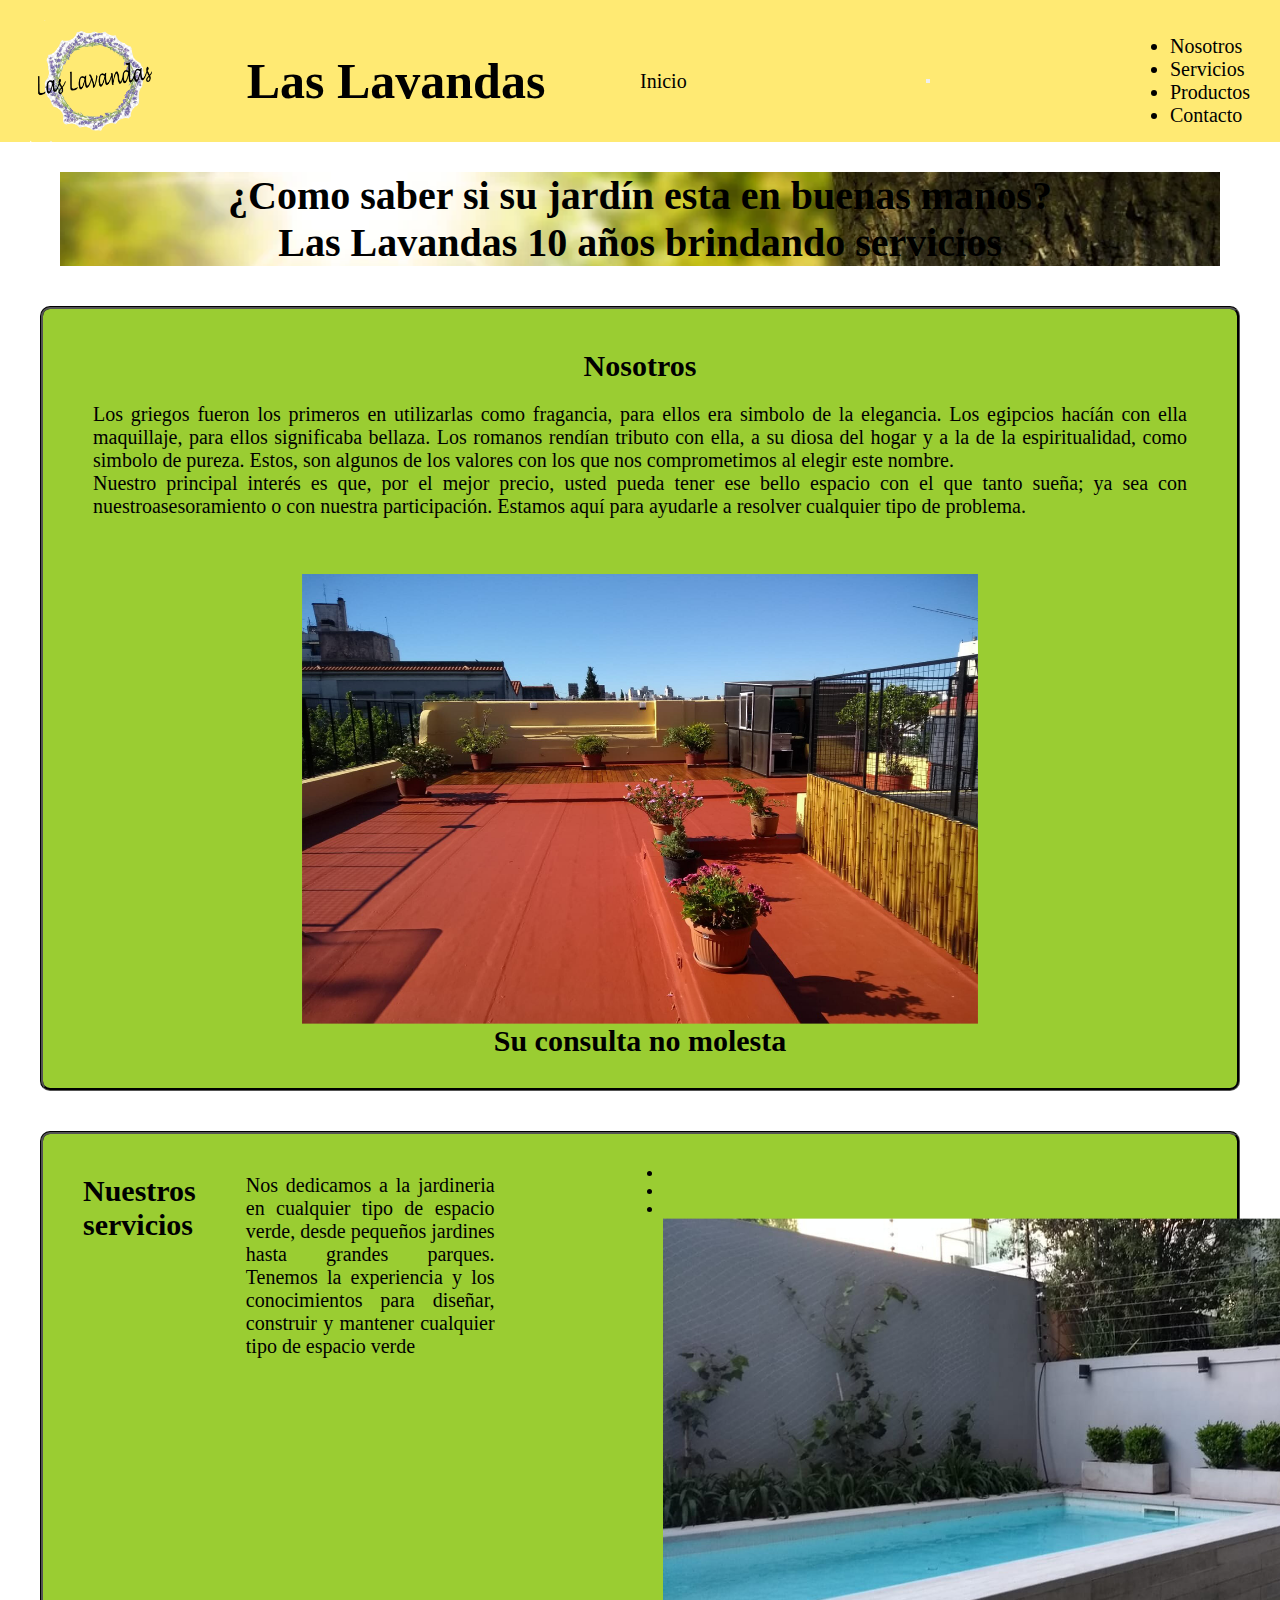
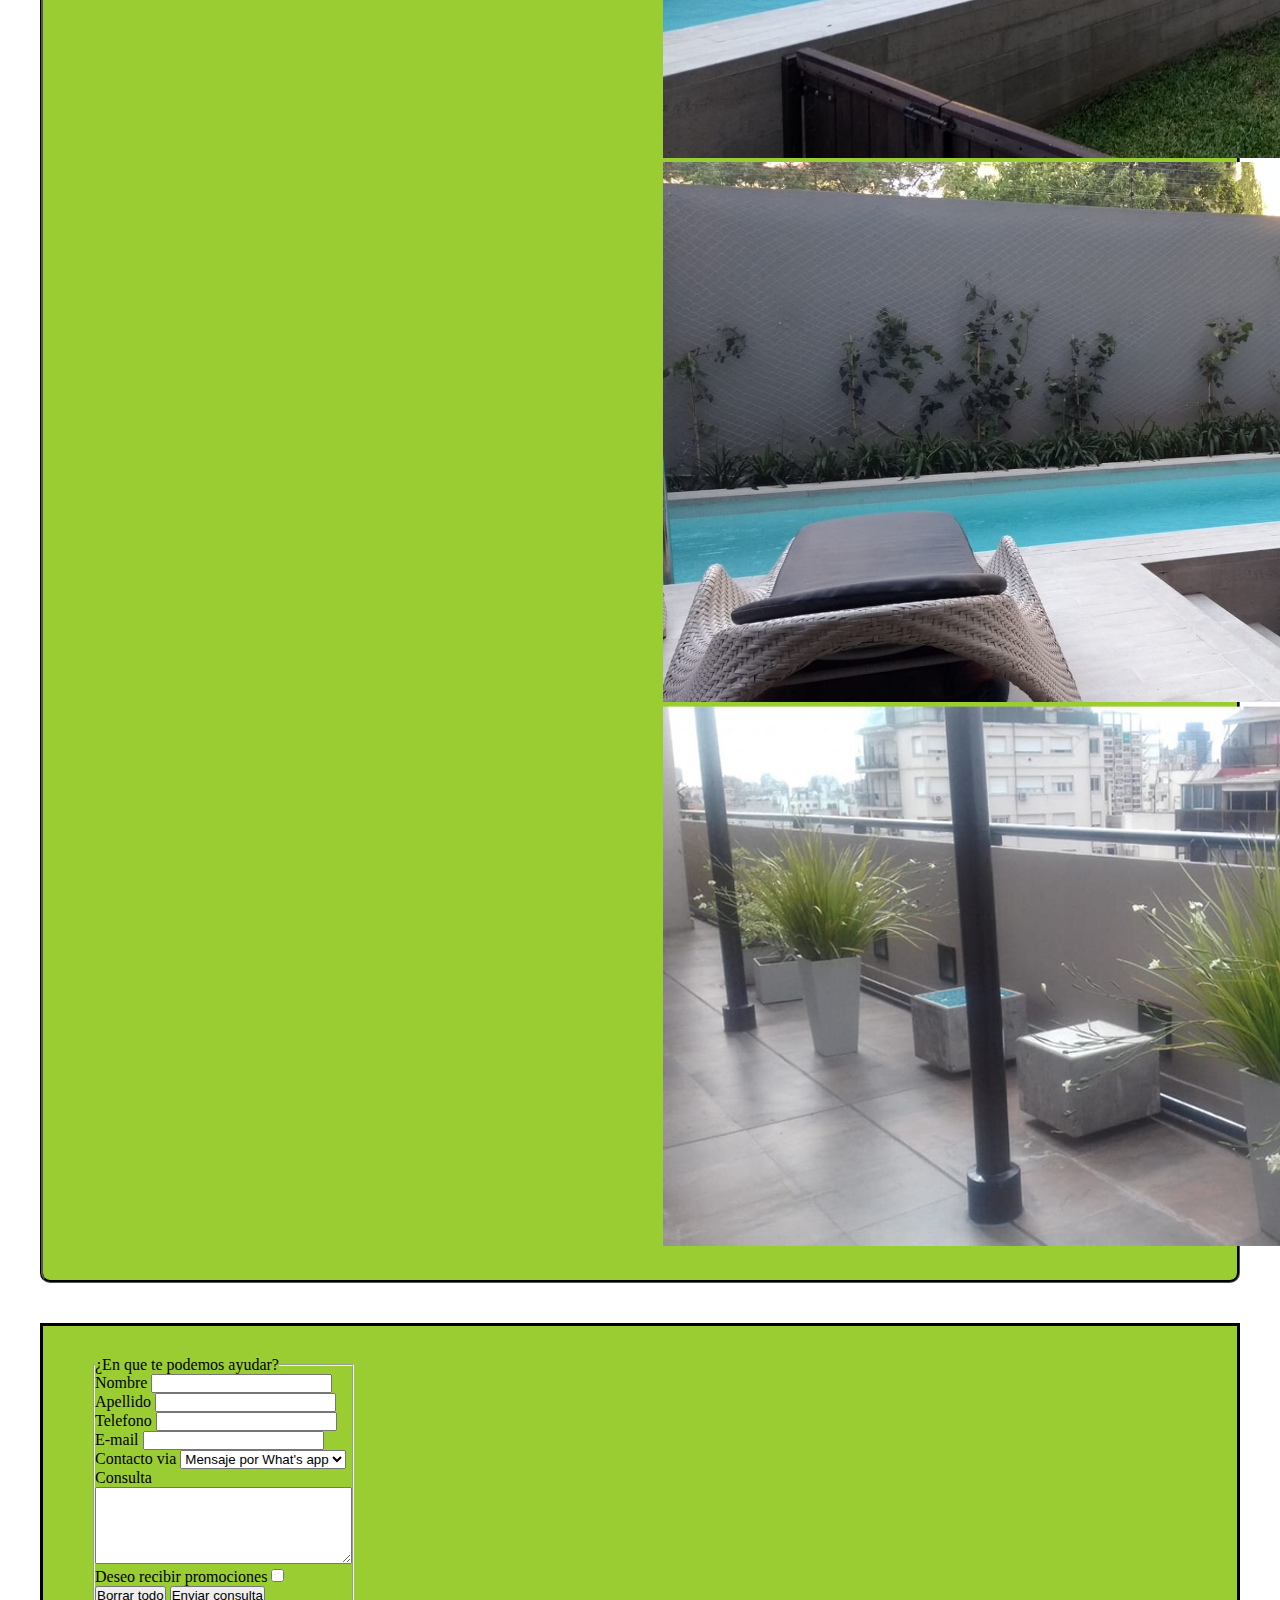
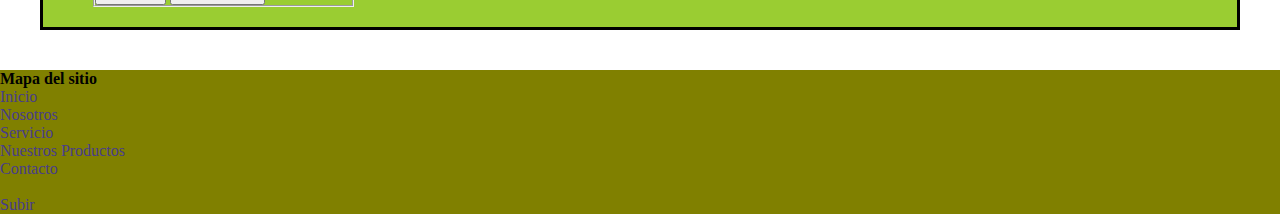
==== index.html @ f2eecc36 "inicio" ====
<!DOCTYPE html>
<html lang="es">

<head>
    <meta charset="UTF-8">
    <meta http-equiv="X-UA-Compatible" content="IE=edge">
    <meta name="viewport" content="width=device-width, initial-scale=1.0">
    <link rel="stylesheet" href="https://cdn.jsdelivr.net/npm/bootstrap@4.6.1/dist/css/bootstrap.min.css"
        integrity="sha384-zCbKRCUGaJDkqS1kPbPd7TveP5iyJE0EjAuZQTgFLD2ylzuqKfdKlfG/eSrtxUkn" crossorigin="anonymous" />
    <link rel="stylesheet" href="css/estilos.css">
    <title>Las Lavandas|🌸 </title>
</head>

<body>
    <header>

        <!--LOGO-->
        <img class="log" src="css/img/logo.png" alt="logo">
        <h1>Las Lavandas</h1>

        <!--MENU-->

        <nav class="navbar navbar-expand-md bg-dark navbar-dark">
            <!-- Brand -->
            <a class="navbar-brand" href="#header">Inicio</a>

            <!-- Toggler/collapsibe Button -->
            <button class="navbar-toggler" type="button" data-toggle="collapse" data-target="#collapsibleNavbar">
                <span class="navbar-toggler-icon"></span>
            </button>

            <!-- Navbar links -->
            <div class="collapse navbar-collapse" id="collapsibleNavbar">
                <ul class="navbar-nav">
                    <li class="nav-item">
                        <a class="nav-link" href="#nosotros">Nosotros</a>
                    </li>
                    <li class="nav-item">
                        <a class="nav-link" href="#servicios">Servicios</a>
                    </li>
                    <li class="nav-item">
                        <a class="nav-link" href="productos.html">Productos</a>
                    </li>
                    <li class="nav-item">
                        <a class="nav-link" href="#contacto">Contacto</a>
                    </li>
                </ul>
            </div>
        </nav>

    </header>

    <main>

        <!-- INICIO-->

        <div class="inic">
            <h2 class="tituloInic">¿Como saber si su jardín esta en buenas manos? <br>
                Las Lavandas 10 años brindando servicios</em>
            </h2>
        </div>

        <!--NOSOTROS-->

        <div class="contenedor" id="nosotros">
            <h2 class="titulo"> Nosotros </h2>

            <p class="letra">Los griegos fueron los primeros en utilizarlas como fragancia, para ellos era simbolo de la elegancia.
                Los egipcios hacíán con ella maquillaje, para ellos significaba bellaza. Los romanos rendían tributo con
                ella, a su diosa del hogar y a la de la espiritualidad, como simbolo de pureza. Estos, son algunos de
                los valores con los que nos comprometimos al elegir este nombre. <br>
                Nuestro principal interés es que, por el mejor precio, usted pueda tener ese bello espacio con el que
                tanto sueña; ya sea con nuestroasesoramiento o con nuestra participación. Estamos aquí para ayudarle a
                resolver cualquier tipo de problema. <br> <br> <br>
            </p>

            <img class="serv" src="css/img/carrousel/serv2.png" alt="">

            <h3>Su consulta no molesta</h3>
        </div>

        <!--SERVICIOS-->

        <div class="seContenedor" id="servicios">
            <h2 class="titulo">Nuestros servicios</h2>

            <p>
                Nos dedicamos a la jardineria en cualquier tipo de espacio verde,
                desde pequeños jardines hasta grandes parques. Tenemos la experiencia
                y los conocimientos para diseñar, construir y mantener cualquier tipo
                de espacio verde
            </p>




            <div class="carro">
                <div id="demo" class=" carro carousel slide" data-ride="carousel">

                    <!-- Indicators -->
                    <ul class="carousel-indicators">
                        <li data-target="#demo" data-slide-to="0" class="active"></li>
                        <li data-target="#demo" data-slide-to="1"></li>
                        <li data-target="#demo" data-slide-to="2"></li>
                    </ul>

                    <!-- The slideshow -->
                    <div class="carousel-inner">
                        <div class="carousel-item active">
                            <img src="css/img/carrousel/serv4.png" alt="pileta">
                        </div>
                        <div class="carousel-item">
                            <img src="css/img/carrousel/serv5.png" alt="hiedra">
                        </div>
                        <div class="carousel-item">
                            <img src="css/img/carrousel/serv6.png" alt="terraza">
                        </div>
                    </div>

                    <!-- Left and right controls -->
                    <a class="carousel-control-prev" href="#demo" data-slide="prev">
                        <span class="carousel-control-prev-icon"></span>
                    </a>
                    <a class="carousel-control-next" href="#demo" data-slide="next">
                        <span class="carousel-control-next-icon"></span>
                    </a>

                </div>
            </div>



        </div>

        <!--CONTACTO    -->

        <form class="contac" id="contacto" action="">
            <fieldset id="formulario">
                <legend>¿En que te podemos ayudar?</legend>
                <div>
                    <label for="nombre">Nombre</label>
                    <input type="text" name="nombre" id="nombre" required>
                </div>
                <div>
                    <label for="apellido">Apellido</label>
                    <input type="text" name="apellido" id="apellido" required>
                </div>
                <div>
                    <label for="tel">Telefono</label>
                    <input type="number" name="tel" id="tel" required>
                </div>
                <div>
                    <label for="email">E-mail</label>
                    <input type="email" name="email" id="email" required>
                </div>
                <div>
                    <label for="contactar">Contacto via</label>
                    <select name="contactar" id="contactar" required>
                        <option value="w">Mensaje por What's app</option>
                        <option value="e">E-mail</option>
                        <option value="l">Llamada</option>
                        <option value="m">Mensaje de Texto</option>
                        <option value="o">Otro</option>
                    </select>
                </div>
                <div>
                    <label for="consulta">Consulta</label> <br>
                    <textarea name="consulta" id="consulta" cols="30" rows="5" required></textarea>
                </div>
                <div>
                    <label for="promo">Deseo recibir promociones </label>
                    <input type="checkbox" name="promo" id="promo">
                </div>
                <div>
                    <button type="reset">Borrar todo</button>
                    <button type="submit">Enviar consulta</button>
                </div>
            </fieldset>
        </form>

    </main>

    <!--FOOTER-->

    <footer class="footer--style">
        <b>Mapa del sitio </b>
        <ol>
            <li><a>Inicio</a></li>
            <li><a>Nosotros</a></li>
            <li><a>Servicio</a></li>
            <ul>
                <li><a>Nuestros Productos</a></li>
            </ul>
            <li><a>Contacto</a></li>
        </ol><br>
        <a href="#header">Subir</a>
    </footer>

    <!--BOOTSTRAP-->

    <script src="https://cdn.jsdelivr.net/npm/jquery@3.5.1/dist/jquery.slim.min.js"
        integrity="sha384-DfXdz2htPH0lsSSs5nCTpuj/zy4C+OGpamoFVy38MVBnE+IbbVYUew+OrCXaRkfj"
        crossorigin="anonymous"></script>
    <script src="https://cdn.jsdelivr.net/npm/popper.js@1.16.1/dist/umd/popper.min.js"
        integrity="sha384-9/reFTGAW83EW2RDu2S0VKaIzap3H66lZH81PoYlFhbGU+6BZp6G7niu735Sk7lN"
        crossorigin="anonymous"></script>
    <script src="https://cdn.jsdelivr.net/npm/bootstrap@4.6.1/dist/js/bootstrap.min.js"
        integrity="sha384-VHvPCCyXqtD5DqJeNxl2dtTyhF78xXNXdkwX1CZeRusQfRKp+tA7hAShOK/B/fQ2"
        crossorigin="anonymous"></script>

</body>

</html>
---- css/estilos.css ----
* {
  margin: 0;
  padding: 0;
  -webkit-box-sizing: border-box;
          box-sizing: border-box;
}

header {
  padding-right: 30px;
  padding-left: 30px;
  padding-top: 20px;
  display: -webkit-box;
  display: -ms-flexbox;
  display: flex;
  -webkit-box-orient: horizontal;
  -webkit-box-direction: normal;
      -ms-flex-direction: row;
          flex-direction: row;
  -webkit-box-pack: justify;
      -ms-flex-pack: justify;
          justify-content: space-between;
  -webkit-box-align: center;
      -ms-flex-align: center;
          align-items: center;
  background-color: #ffea73;
}

.log {
  width: 10%;
}

h1 {
  font-size: 50px;
}

nav {
  width: 50%;
}

.navbar-dark {
  list-style: none;
  display: -webkit-box;
  display: -ms-flexbox;
  display: flex;
  -webkit-box-orient: horizontal;
  -webkit-box-direction: normal;
      -ms-flex-direction: row;
          flex-direction: row;
  -ms-flex-wrap: nowrap;
      flex-wrap: nowrap;
  -webkit-box-align: center;
      -ms-flex-align: center;
          align-items: center;
  -webkit-box-pack: justify;
      -ms-flex-pack: justify;
          justify-content: space-between;
  font-size: 20px;
}

.bg-dark {
  background-color: #ffea73 !important;
}

.navbar-dark .navbar-brand {
  color: black;
}

.navbar-dark .navbar-nav .nav-link {
  color: black;
}

a {
  text-decoration: none;
  color: darkslateblue;
}

/*INICIO*/
.inic {
  margin: 30px 60px 30px 60px;
  background-image: url(img/fondo.png);
  background-size: cover;
  display: -webkit-box;
  display: -ms-flexbox;
  display: flex;
  -webkit-box-pack: center;
      -ms-flex-pack: center;
          justify-content: center;
  -ms-flex-line-pack: center;
      align-content: center;
}

.tituloInic {
  font-size: 40px;
  text-align: center;
}

/*NOSOTROS Y SERVICIOS CONTENEDORES Y TIPOGRAFIA*/
.contenedor, .seContenedor {
  margin: 40px 40px 40px 40px;
  padding: 30px 20px;
  border: black groove;
  border-radius: 10px;
  background-color: yellowgreen;
  display: -webkit-box;
  display: -ms-flexbox;
  display: flex;
  -ms-flex-wrap: wrap;
      flex-wrap: wrap;
  -webkit-box-orient: horizontal;
  -webkit-box-direction: normal;
      -ms-flex-direction: row;
          flex-direction: row;
  -webkit-box-pack: center;
      -ms-flex-pack: center;
          justify-content: center;
  -ms-flex-line-pack: center;
      align-content: center;
}

.seContenedor {
  -ms-flex-wrap: nowrap;
      flex-wrap: nowrap;
}

.titulo {
  font-size: 30px;
  padding: 10px 20px 10px 20px;
}

p {
  font-size: 20px;
  text-align: justify;
  padding: 10px 30px 10px 30px;
}

h3 {
  text-align: center;
  font-size: 30px;
}

.serv {
  width: 100vh;
  height: 50vh;
}

@media only screen and (max-width: 767px) {
  /*INICIO*/
  .inic {
    margin: 30px 60px 30px 60px;
    background-image: url(img/fondo.png);
    background-size: cover;
    display: -webkit-box;
    display: -ms-flexbox;
    display: flex;
    -webkit-box-pack: center;
        -ms-flex-pack: center;
            justify-content: center;
    -ms-flex-line-pack: center;
        align-content: center;
  }
  .tituloInic {
    font-size: 30px;
    text-align: center;
  }
  /*NOSOTROS Y SERVICIOS*/
  .contenedor, .seContenedor {
    margin: 40px 40px 40px 40px;
    padding: 30px 20px;
    border: black groove;
    border-radius: 10px;
    background-color: yellowgreen;
    display: -webkit-box;
    display: -ms-flexbox;
    display: flex;
    -ms-flex-wrap: wrap;
        flex-wrap: wrap;
    -webkit-box-orient: horizontal;
    -webkit-box-direction: normal;
        -ms-flex-direction: row;
            flex-direction: row;
    -webkit-box-pack: center;
        -ms-flex-pack: center;
            justify-content: center;
    -ms-flex-line-pack: center;
        align-content: center;
  }
  .seContenedor {
    -ms-flex-wrap: wrap;
        flex-wrap: wrap;
  }
  p {
    font-size: 20px;
    text-align: justify;
    padding: 10px 30px 10px 30px;
  }
  h3 {
    text-align: center;
    font-size: 20px;
  }
}

.carro {
  width: 60%;
  margin: auto;
}

.carousel img {
  -o-object-fit: contain;
     object-fit: contain;
  -o-object-position: center;
     object-position: center;
  height: 60vh;
}

.prod {
  display: -webkit-box;
  display: -ms-flexbox;
  display: flex;
  -webkit-box-orient: horizontal;
  -webkit-box-direction: normal;
      -ms-flex-direction: row;
          flex-direction: row;
  -ms-flex-wrap: wrap;
      flex-wrap: wrap;
  -ms-flex-pack: distribute;
      justify-content: space-around;
  -webkit-box-align: baseline;
      -ms-flex-align: baseline;
          align-items: baseline;
  /*display: grid;*/
}

.potImgg {
  border: 2px solid cornsilk;
  width: 40vh;
  height: auto;
  padding: 10px 50px 10px 50px;
}

.lavImgg {
  border: 2px solid cornsilk;
  width: 40vh;
  height: auto;
  padding: 10px 50px 10px 50px;
}

.bambImgg {
  border: 2px solid cornsilk;
  width: 40vh;
  height: auto;
  padding: 10px 50px 10px 50px;
}

.contac {
  margin: 40px 40px 40px 40px;
  padding: 30px 20px 20px 50px;
  border: black solid;
  background-color: yellowgreen;
  display: -webkit-box;
  display: -ms-flexbox;
  display: flex;
  -ms-flex-wrap: nowrap;
      flex-wrap: nowrap;
}

.footer--style {
  background-color: olive;
}
/*# sourceMappingURL=estilos.css.map */
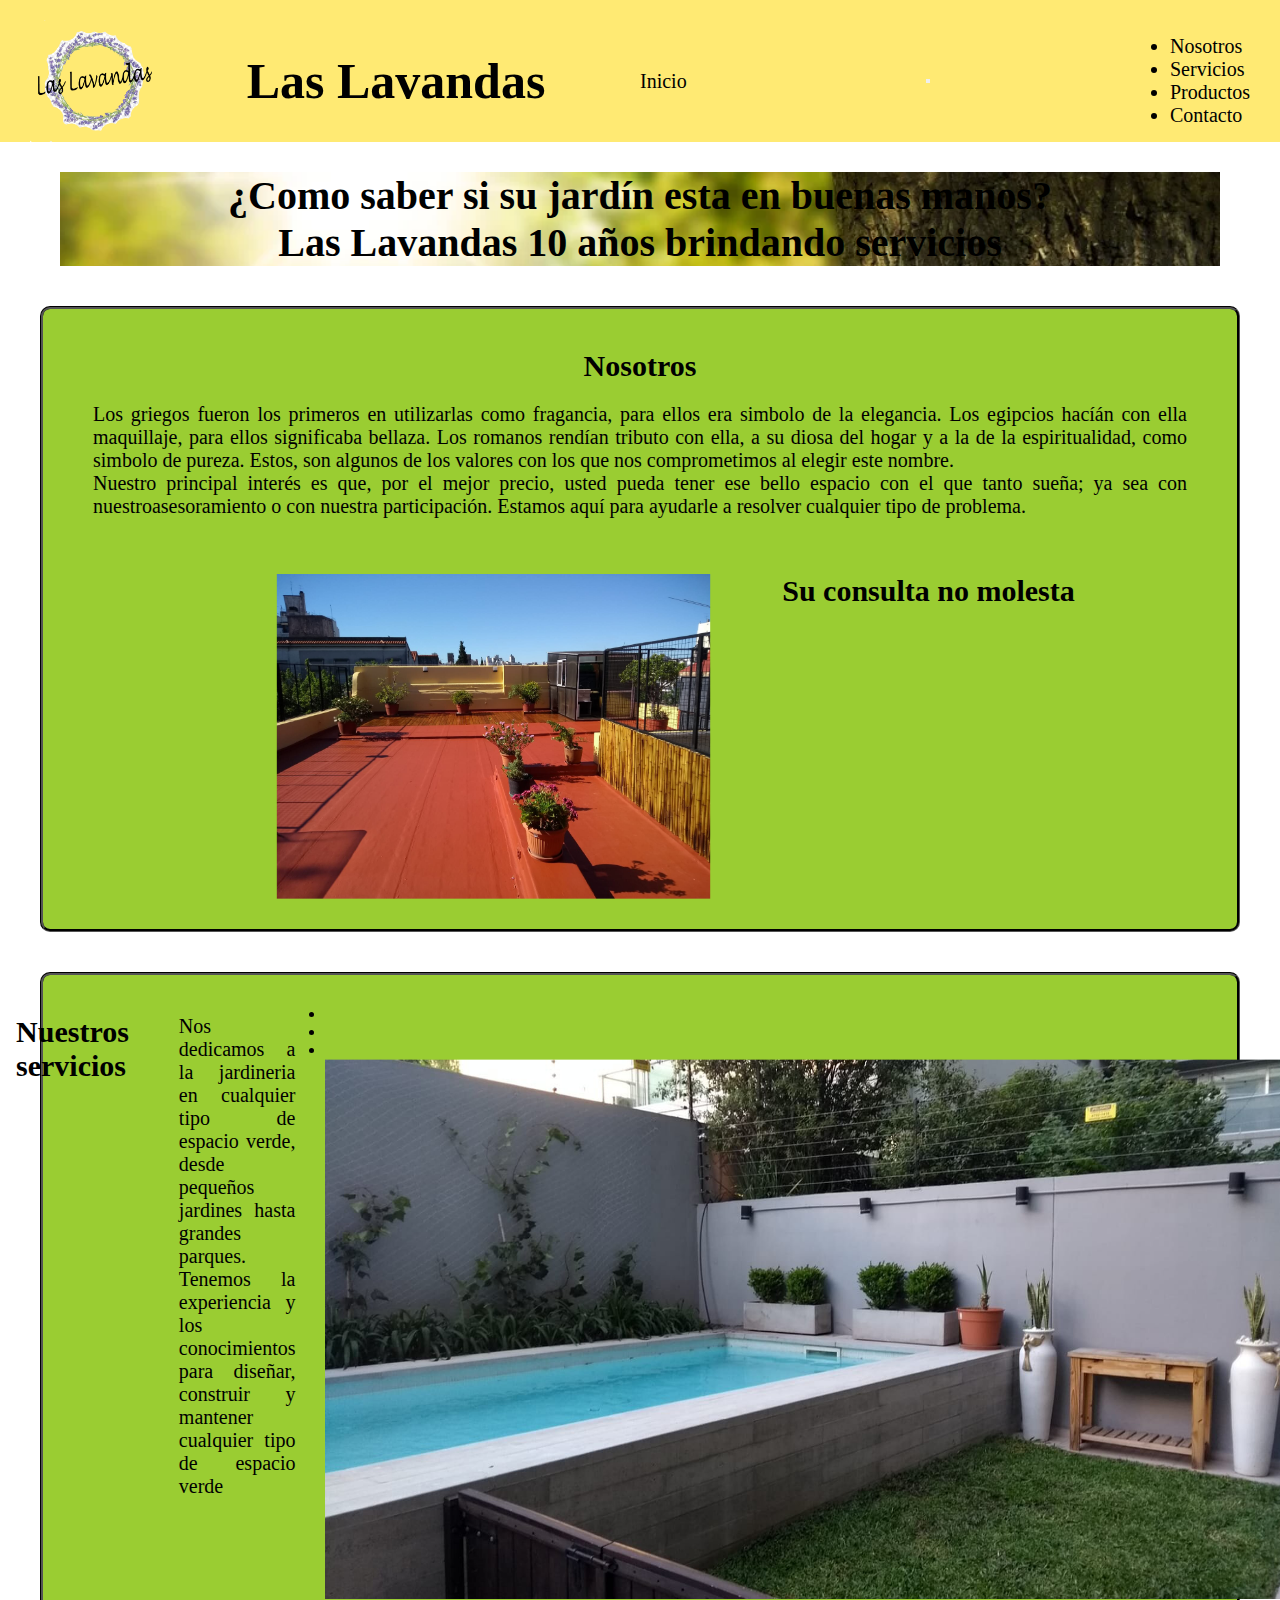
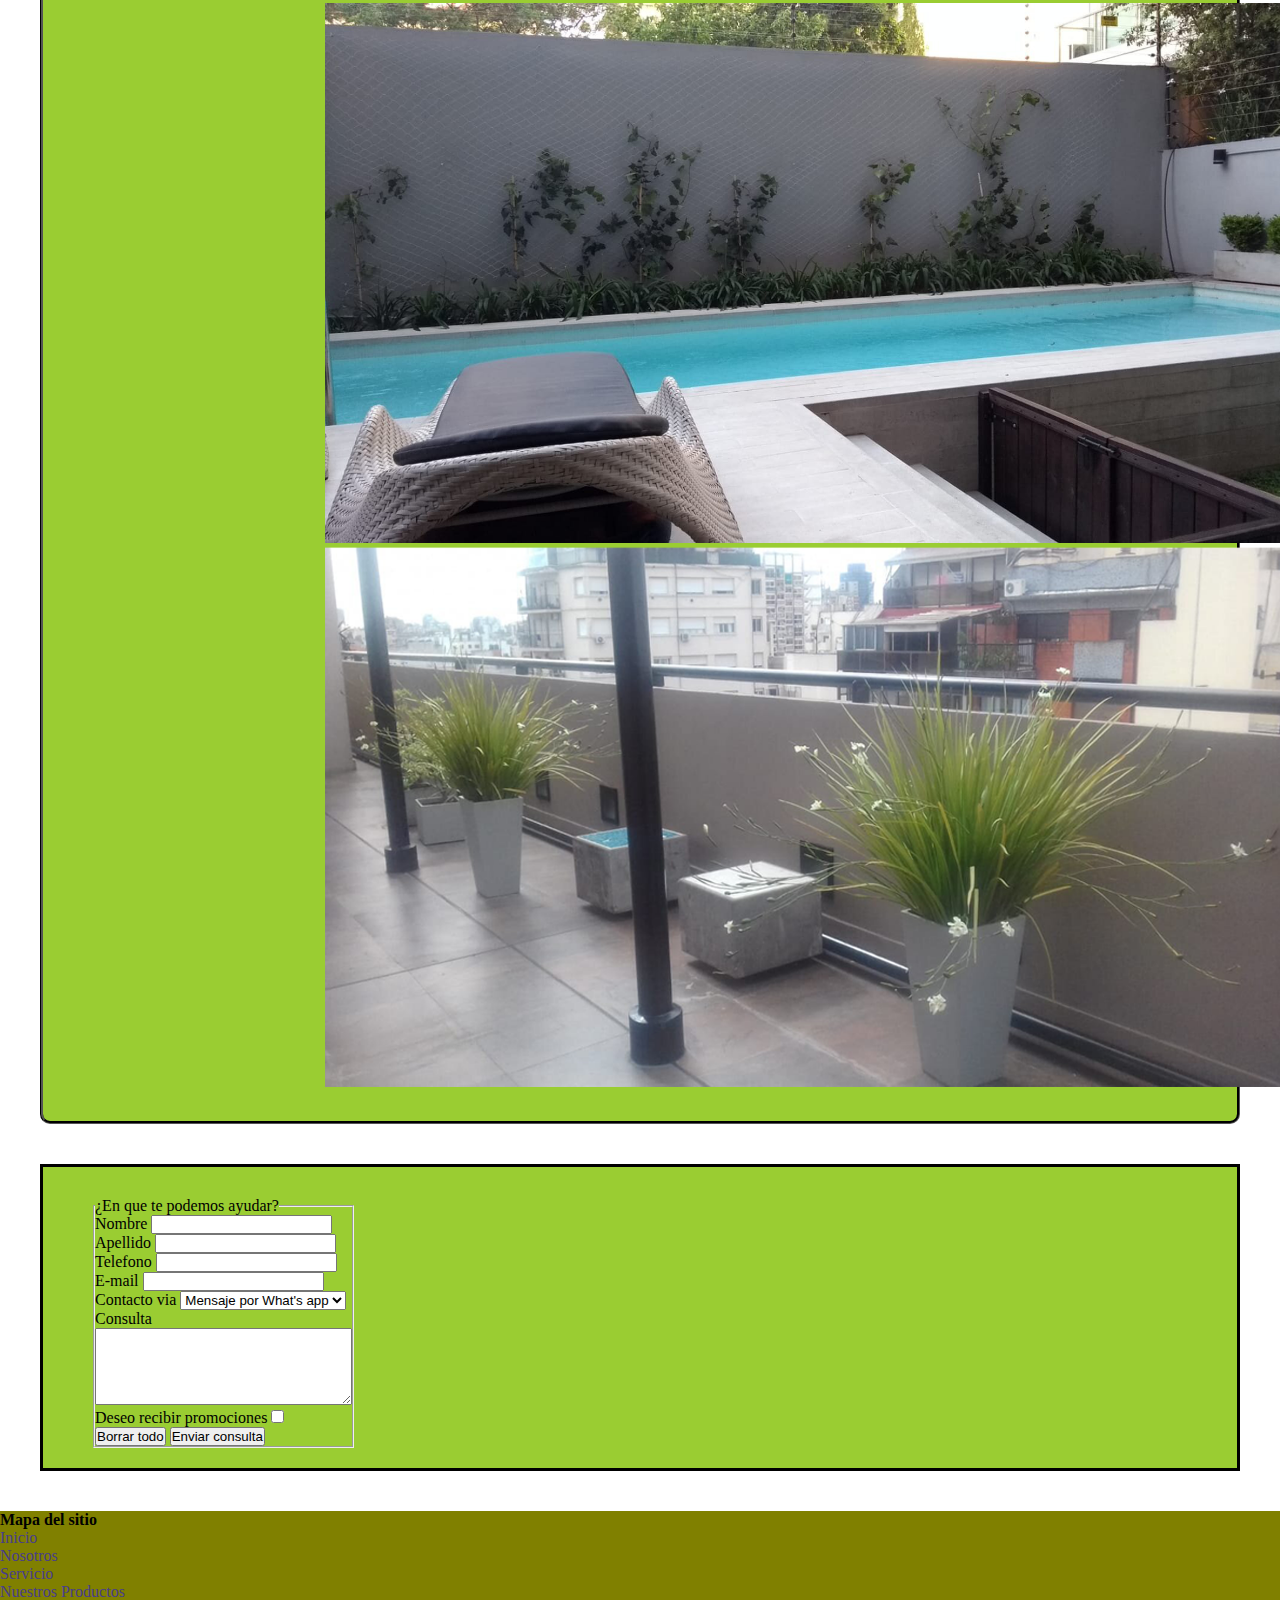
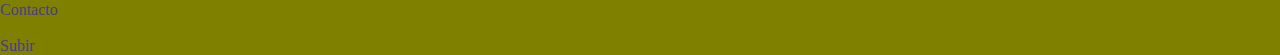
==== commit 20149287: "carousel flechas" ====
--- a/index.html
+++ b/index.html
@@ -119,12 +119,9 @@
 
                     <!-- Left and right controls -->
                     <a class="carousel-control-prev" href="#demo" data-slide="prev">
-                        <span class="carousel-control-prev-icon"></span>
                     </a>
                     <a class="carousel-control-next" href="#demo" data-slide="next">
-                        <span class="carousel-control-next-icon"></span>
                     </a>
-
                 </div>
             </div>
 
--- a/css/estilos.css
+++ b/css/estilos.css
@@ -139,8 +139,8 @@
 }
 
 .serv {
-  width: 100vh;
-  height: 50vh;
+  width: 50%;
+  height: auto;
 }
 
 @media only screen and (max-width: 767px) {
@@ -197,19 +197,44 @@
     text-align: center;
     font-size: 20px;
   }
+  .serv {
+    width: 100%;
+    height: auto;
+    display: -webkit-box;
+    display: -ms-flexbox;
+    display: flex;
+    -ms-flex-negative: 1;
+        flex-shrink: 1;
+  }
+}
+
+@media only screen and (max-width: 360px) {
+  .serv {
+    width: 100%;
+    height: 50%;
+  }
 }
 
 .carro {
-  width: 60%;
-  margin: auto;
+  width: 100%;
+  margin: 0 auto;
 }
 
 .carousel img {
-  -o-object-fit: contain;
-     object-fit: contain;
+  -o-object-fit: cover;
+     object-fit: cover;
   -o-object-position: center;
      object-position: center;
   height: 60vh;
+}
+
+@media only screen and (max-width: 767px) {
+  .carousel img {
+    height: 40vh;
+  }
+  .carousel-indicators {
+    margin-right: 30%;
+  }
 }
 
 .prod {
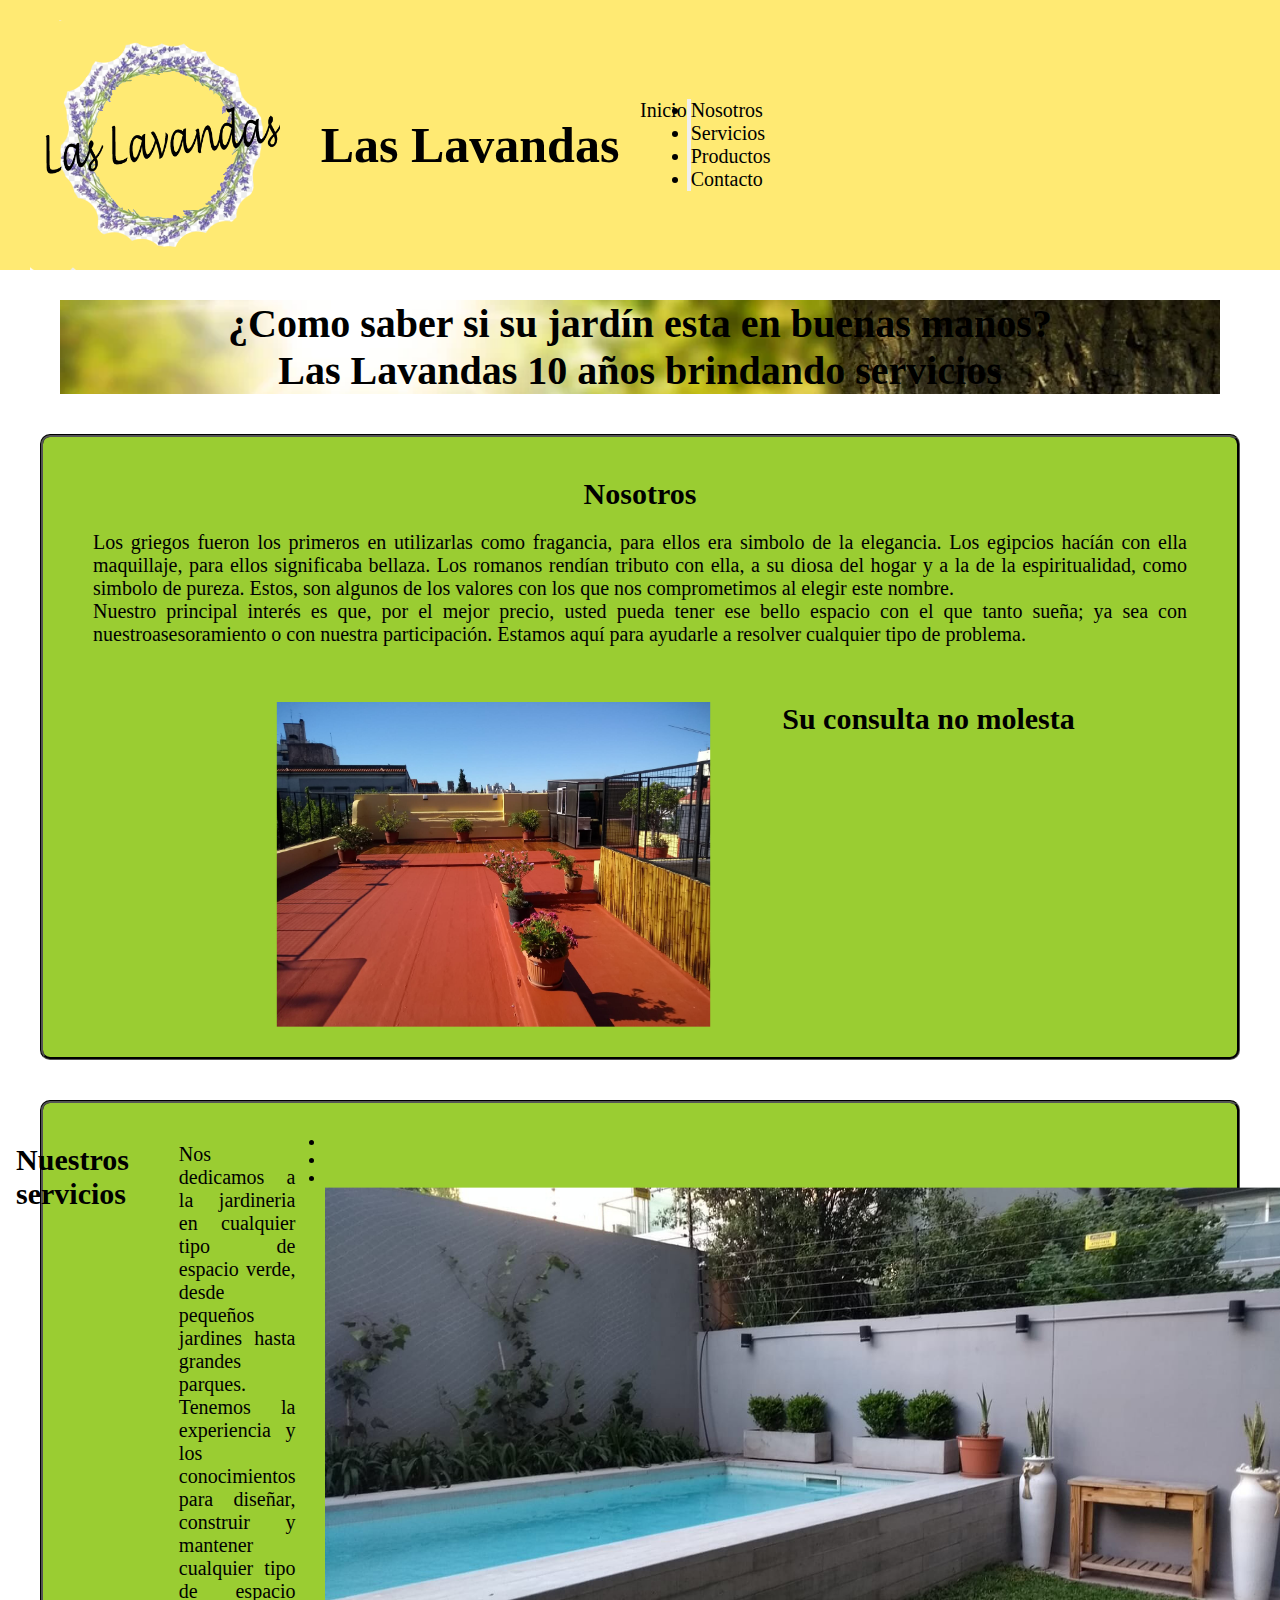
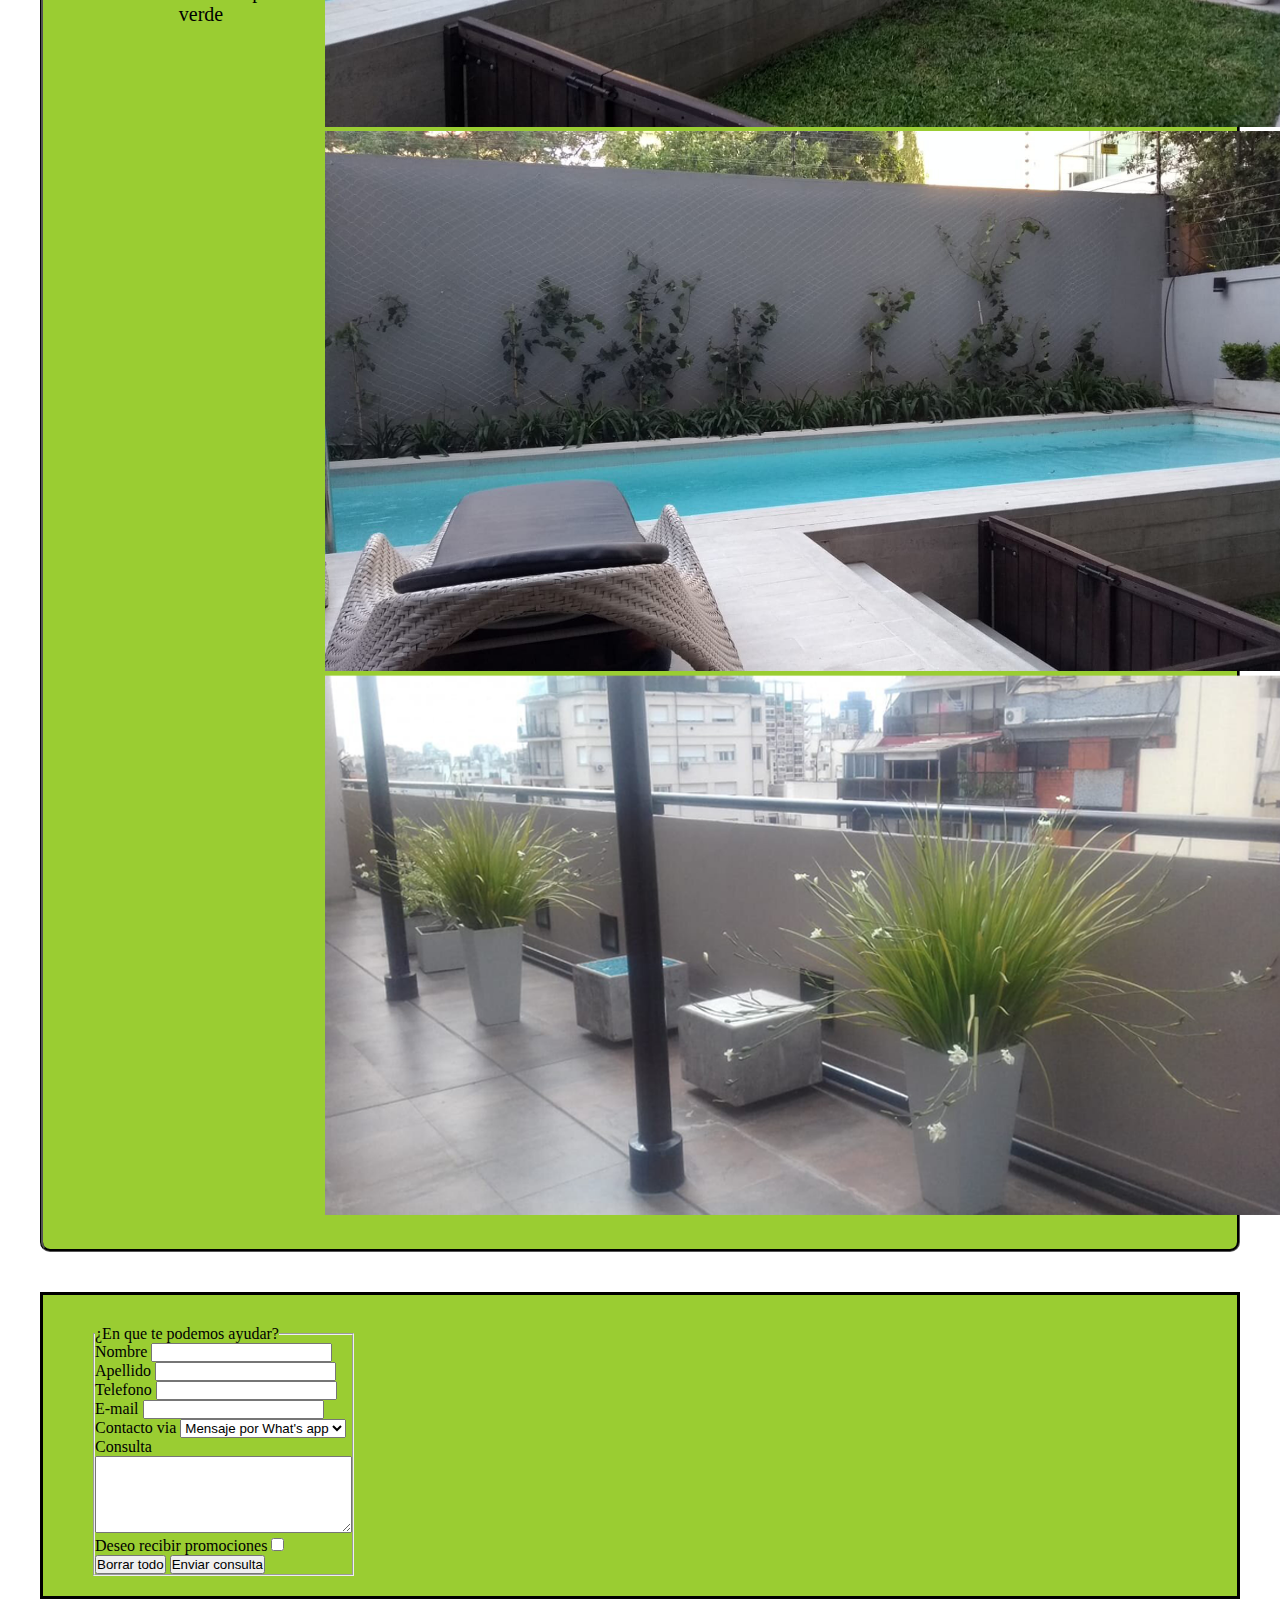
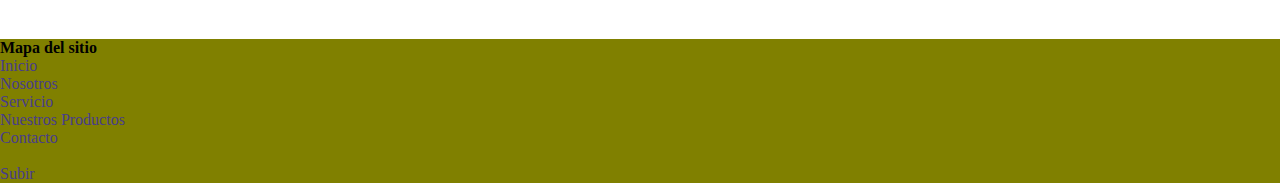
==== commit faace5eb: "encabeazadoresponsive2" ====
--- a/index.html
+++ b/index.html
@@ -182,13 +182,13 @@
     <footer class="footer--style">
         <b>Mapa del sitio </b>
         <ol>
-            <li><a>Inicio</a></li>
-            <li><a>Nosotros</a></li>
-            <li><a>Servicio</a></li>
+            <li ><a href="index.html">Inicio</a></li>
+            <li><a href="index.html">Nosotros</a></li>
+            <li><a href="index.html#servicios">Servicio</a></li>
             <ul>
-                <li><a>Nuestros Productos</a></li>
+                <li><a href="#header">Nuestros Productos</a></li>
             </ul>
-            <li><a>Contacto</a></li>
+            <li><a href="index.html#contacto">Contacto</a></li>
         </ol><br>
         <a href="#header">Subir</a>
     </footer>
--- a/css/estilos.css
+++ b/css/estilos.css
@@ -16,6 +16,8 @@
   -webkit-box-direction: normal;
       -ms-flex-direction: row;
           flex-direction: row;
+  -ms-flex-wrap: nowrap;
+      flex-wrap: nowrap;
   -webkit-box-pack: justify;
       -ms-flex-pack: justify;
           justify-content: space-between;
@@ -23,10 +25,12 @@
       -ms-flex-align: center;
           align-items: center;
   background-color: #ffea73;
+  width: 100%;
 }
 
 .log {
-  width: 10%;
+  width: 30vh;
+  padding-right: 20px;
 }
 
 h1 {
@@ -35,9 +39,13 @@
 
 nav {
   width: 50%;
-}
-
-.navbar-dark {
+  display: -ms-grid;
+  display: grid;
+  -ms-grid-rows: 10% 1fr 30%;
+      grid-template-rows: 10% 1fr 30%;
+}
+
+.navbar {
   list-style: none;
   display: -webkit-box;
   display: -ms-flexbox;
@@ -48,13 +56,8 @@
           flex-direction: row;
   -ms-flex-wrap: nowrap;
       flex-wrap: nowrap;
-  -webkit-box-align: center;
-      -ms-flex-align: center;
-          align-items: center;
-  -webkit-box-pack: justify;
-      -ms-flex-pack: justify;
-          justify-content: space-between;
   font-size: 20px;
+  text-align: left;
 }
 
 .bg-dark {
@@ -72,6 +75,35 @@
 a {
   text-decoration: none;
   color: darkslateblue;
+}
+
+@media only screen and (max-width: 576px) {
+  header {
+    padding-right: 30px;
+    padding-left: 30px;
+    padding-top: 20px;
+    display: -webkit-box;
+    display: -ms-flexbox;
+    display: flex;
+    -webkit-box-orient: horizontal;
+    -webkit-box-direction: normal;
+        -ms-flex-direction: row;
+            flex-direction: row;
+    -ms-flex-wrap: wrap;
+        flex-wrap: wrap;
+    -webkit-box-pack: space-evenly;
+        -ms-flex-pack: space-evenly;
+            justify-content: space-evenly;
+    -webkit-box-align: center;
+        -ms-flex-align: center;
+            align-items: center;
+    background-color: #ffea73;
+    width: 100%;
+  }
+  .log {
+    width: 30vh;
+    padding-right: 20px;
+  }
 }
 
 /*INICIO*/
@@ -241,18 +273,30 @@
   display: -webkit-box;
   display: -ms-flexbox;
   display: flex;
-  -webkit-box-orient: horizontal;
+  -webkit-box-orient: vertical;
   -webkit-box-direction: normal;
-      -ms-flex-direction: row;
-          flex-direction: row;
+      -ms-flex-direction: column;
+          flex-direction: column;
   -ms-flex-wrap: wrap;
       flex-wrap: wrap;
-  -ms-flex-pack: distribute;
-      justify-content: space-around;
+  -webkit-box-pack: center;
+      -ms-flex-pack: center;
+          justify-content: center;
+  -webkit-box-align: center;
+      -ms-flex-align: center;
+          align-items: center;
+  -ms-flex-line-pack: center;
+      align-content: center;
   -webkit-box-align: baseline;
       -ms-flex-align: baseline;
           align-items: baseline;
-  /*display: grid;*/
+  margin: 30px 60px 30px 60px;
+  display: -ms-grid;
+  display: grid;
+  -ms-grid-rows: 1fr 1fr;
+      grid-template-rows: 1fr 1fr;
+  -ms-grid-columns: 1fr 1fr;
+      grid-template-columns: 1fr 1fr;
 }
 
 .potImgg {
@@ -274,6 +318,53 @@
   width: 40vh;
   height: auto;
   padding: 10px 50px 10px 50px;
+}
+
+.rosImgg {
+  border: 2px solid cornsilk;
+  width: 40vh;
+  height: auto;
+  padding: 10px 50px 10px 50px;
+}
+
+.calaImgg {
+  border: 2px solid cornsilk;
+  width: 40vh;
+  height: auto;
+  padding: 10px 50px 10px 50px;
+}
+
+.azaImgg {
+  border: 2px solid cornsilk;
+  width: 40vh;
+  height: auto;
+  padding: 10px 50px 10px 50px;
+}
+
+@media only screen and (max-width: 576px) {
+  .prod {
+    display: -webkit-box;
+    display: -ms-flexbox;
+    display: flex;
+    -webkit-box-orient: horizontal;
+    -webkit-box-direction: normal;
+        -ms-flex-direction: row;
+            flex-direction: row;
+    -ms-flex-wrap: wrap;
+        flex-wrap: wrap;
+    -webkit-box-pack: center;
+        -ms-flex-pack: center;
+            justify-content: center;
+    -webkit-box-align: center;
+        -ms-flex-align: center;
+            align-items: center;
+    -ms-flex-line-pack: center;
+        align-content: center;
+    -webkit-box-align: baseline;
+        -ms-flex-align: baseline;
+            align-items: baseline;
+    margin: 30px 60px 30px 60px;
+  }
 }
 
 .contac {
@@ -290,5 +381,10 @@
 
 .footer--style {
   background-color: olive;
+  width: 100%;
+}
+
+a {
+  text-decoration: none;
 }
 /*# sourceMappingURL=estilos.css.map */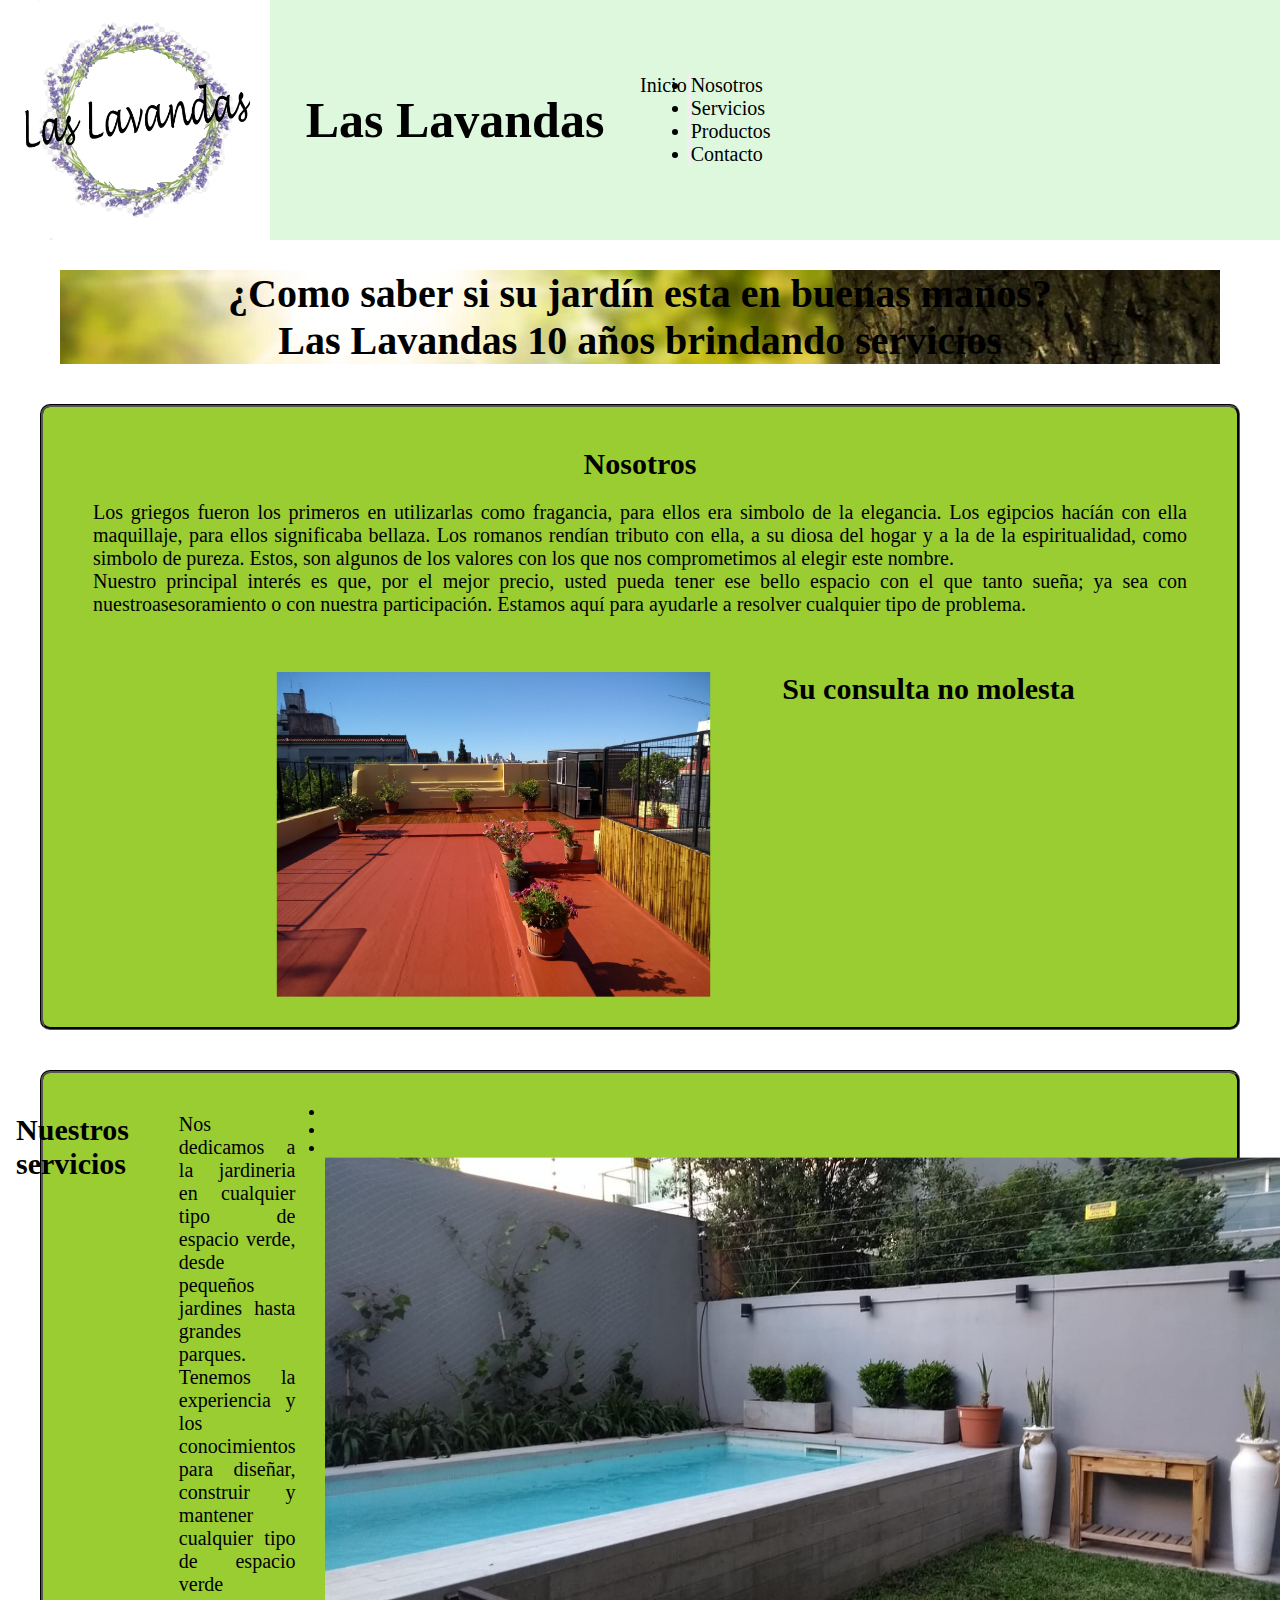
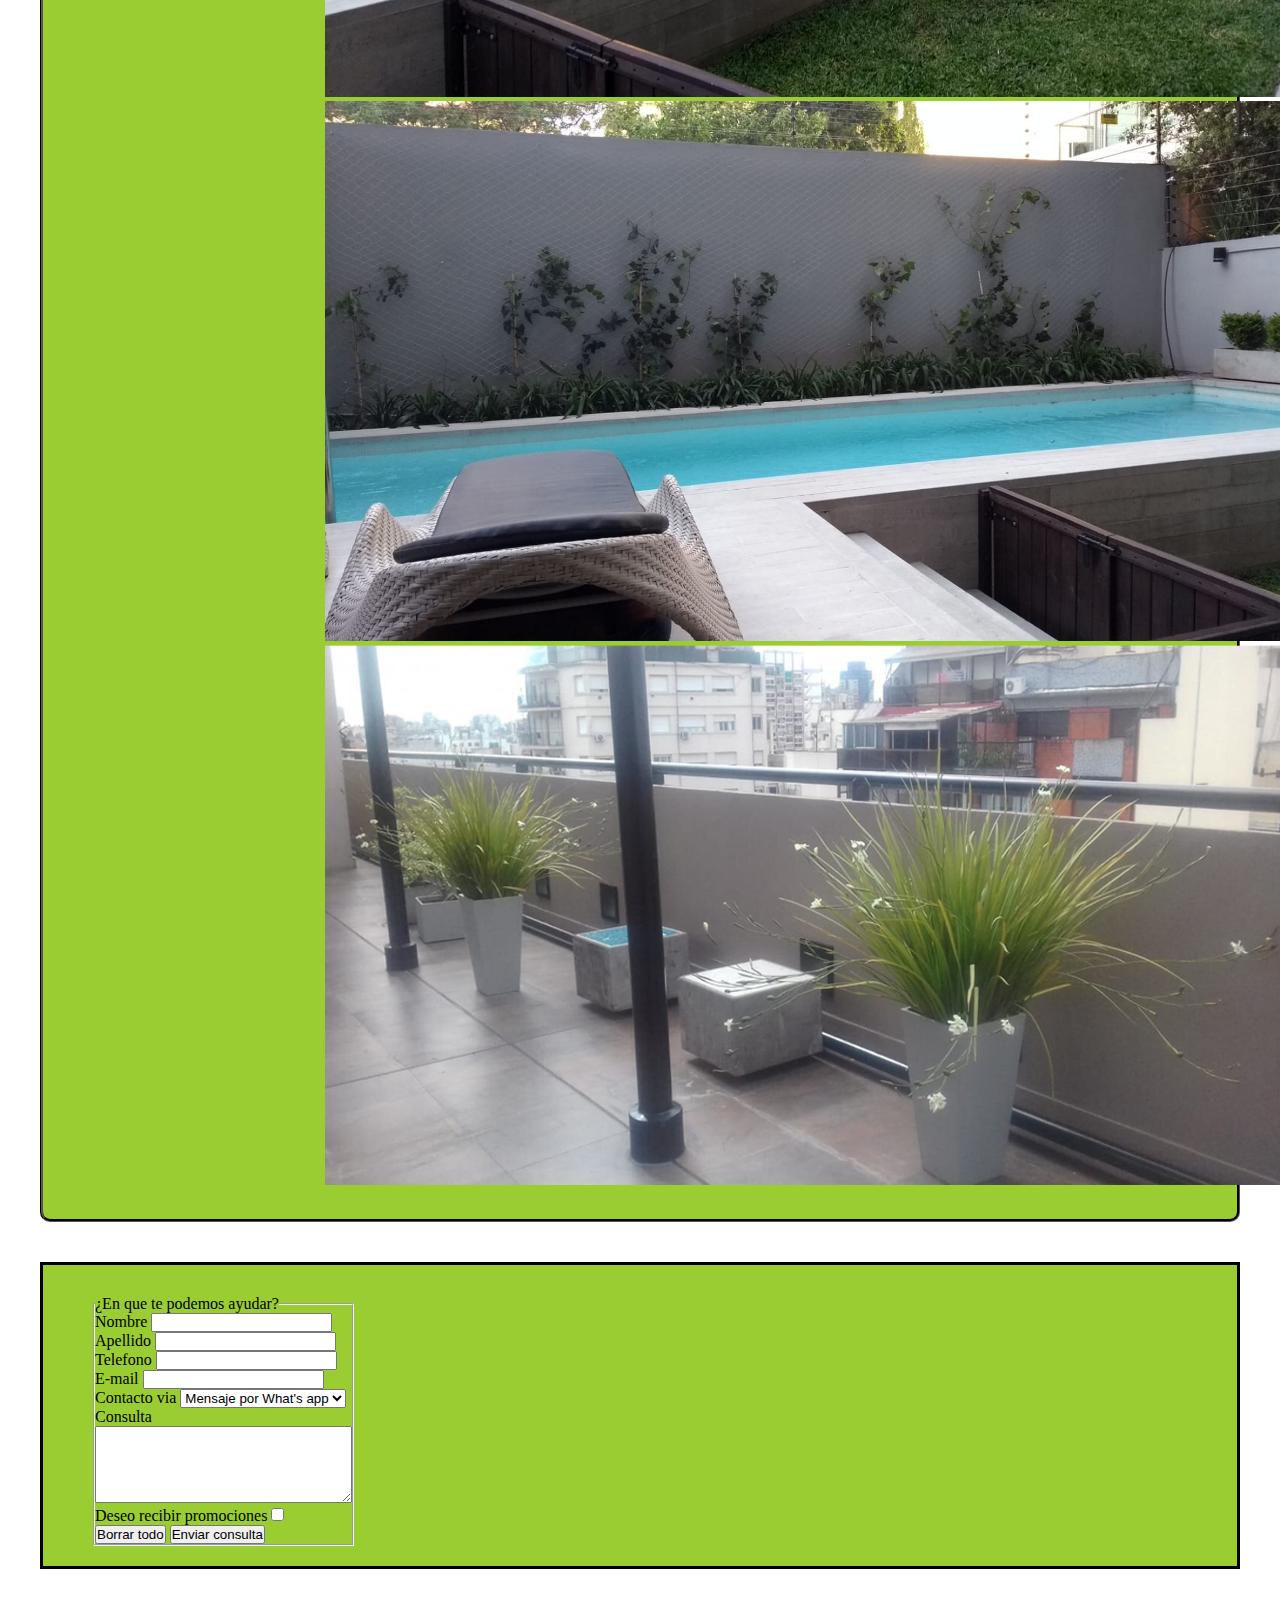
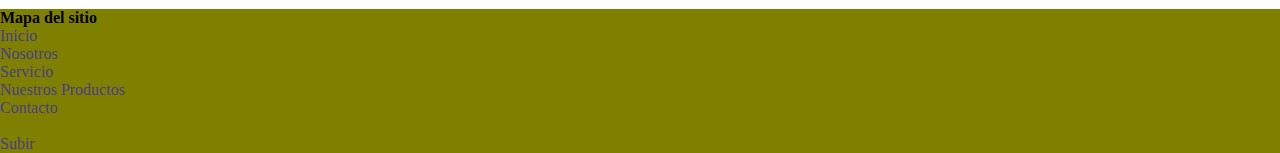
==== commit 0c71b7e5: "productos1" ====
--- a/index.html
+++ b/index.html
@@ -76,7 +76,7 @@
 
             <img class="serv" src="css/img/carrousel/serv2.png" alt="">
 
-            <h3>Su consulta no molesta</h3>
+            <h3 class="cons">Su consulta no molesta</h3>
         </div>
 
         <!--SERVICIOS-->
--- a/css/estilos.css
+++ b/css/estilos.css
@@ -6,9 +6,6 @@
 }
 
 header {
-  padding-right: 30px;
-  padding-left: 30px;
-  padding-top: 20px;
   display: -webkit-box;
   display: -ms-flexbox;
   display: flex;
@@ -24,25 +21,29 @@
   -webkit-box-align: center;
       -ms-flex-align: center;
           align-items: center;
-  background-color: #ffea73;
+  background-color: #def8de;
   width: 100%;
 }
 
 .log {
   width: 30vh;
+  height: auto;
   padding-right: 20px;
-}
-
+  background-image: url(css/img/logo.png);
+  background-color: white;
+  padding-left: 10px;
+}
+
+/*.logImg{
+    width: 30vh;
+}*/
 h1 {
   font-size: 50px;
+  color: black;
 }
 
 nav {
   width: 50%;
-  display: -ms-grid;
-  display: grid;
-  -ms-grid-rows: 10% 1fr 30%;
-      grid-template-rows: 10% 1fr 30%;
 }
 
 .navbar {
@@ -61,7 +62,7 @@
 }
 
 .bg-dark {
-  background-color: #ffea73 !important;
+  background-color: #def8de !important;
 }
 
 .navbar-dark .navbar-brand {
@@ -165,7 +166,7 @@
   padding: 10px 30px 10px 30px;
 }
 
-h3 {
+.cons {
   text-align: center;
   font-size: 30px;
 }
@@ -279,66 +280,76 @@
           flex-direction: column;
   -ms-flex-wrap: wrap;
       flex-wrap: wrap;
-  -webkit-box-pack: center;
-      -ms-flex-pack: center;
-          justify-content: center;
-  -webkit-box-align: center;
-      -ms-flex-align: center;
-          align-items: center;
-  -ms-flex-line-pack: center;
-      align-content: center;
-  -webkit-box-align: baseline;
-      -ms-flex-align: baseline;
-          align-items: baseline;
+  -webkit-box-pack: justify;
+      -ms-flex-pack: justify;
+          justify-content: space-between;
+  /* align-items: center;
+    align-content: center;
+    align-items: center;*/
   margin: 30px 60px 30px 60px;
+  text-align: center;
   display: -ms-grid;
   display: grid;
   -ms-grid-rows: 1fr 1fr;
       grid-template-rows: 1fr 1fr;
   -ms-grid-columns: 1fr 1fr;
       grid-template-columns: 1fr 1fr;
+  justify-items: center;
+}
+
+.grad {
+  background-image: -webkit-gradient(linear, left top, left bottom, from(WHITE), color-stop(#94daab), to(#36d46b));
+  background-image: linear-gradient(WHITE, #94daab, #36d46b);
+  background-image: linear-gradient(135deg, WHITE 20%, #bddac6, #36d46b);
+  border: black solid;
 }
 
 .potImgg {
   border: 2px solid cornsilk;
   width: 40vh;
   height: auto;
-  padding: 10px 50px 10px 50px;
+  padding: 20px 50px 10px 50px;
+  margin-top: 10px;
 }
 
 .lavImgg {
   border: 2px solid cornsilk;
   width: 40vh;
   height: auto;
-  padding: 10px 50px 10px 50px;
+  padding: 20px 50px 10px 50px;
+  margin-top: 10px;
 }
 
 .bambImgg {
   border: 2px solid cornsilk;
   width: 40vh;
   height: auto;
-  padding: 10px 50px 10px 50px;
+  padding: 20px 50px 10px 50px;
+  margin-top: 10px;
 }
 
 .rosImgg {
   border: 2px solid cornsilk;
   width: 40vh;
   height: auto;
-  padding: 10px 50px 10px 50px;
+  padding: 20px 50px 10px 50px;
+  margin-top: 10px;
 }
 
 .calaImgg {
   border: 2px solid cornsilk;
   width: 40vh;
   height: auto;
-  padding: 10px 50px 10px 50px;
+  padding: 20px 50px 10px 50px;
+  margin-top: 10px;
 }
 
 .azaImgg {
   border: 2px solid cornsilk;
   width: 40vh;
   height: auto;
-  padding: 10px 50px 10px 50px;
+  padding: 20px 50px 10px 50px;
+  margin-top: 10px;
 }
 
 @media only screen and (max-width: 576px) {
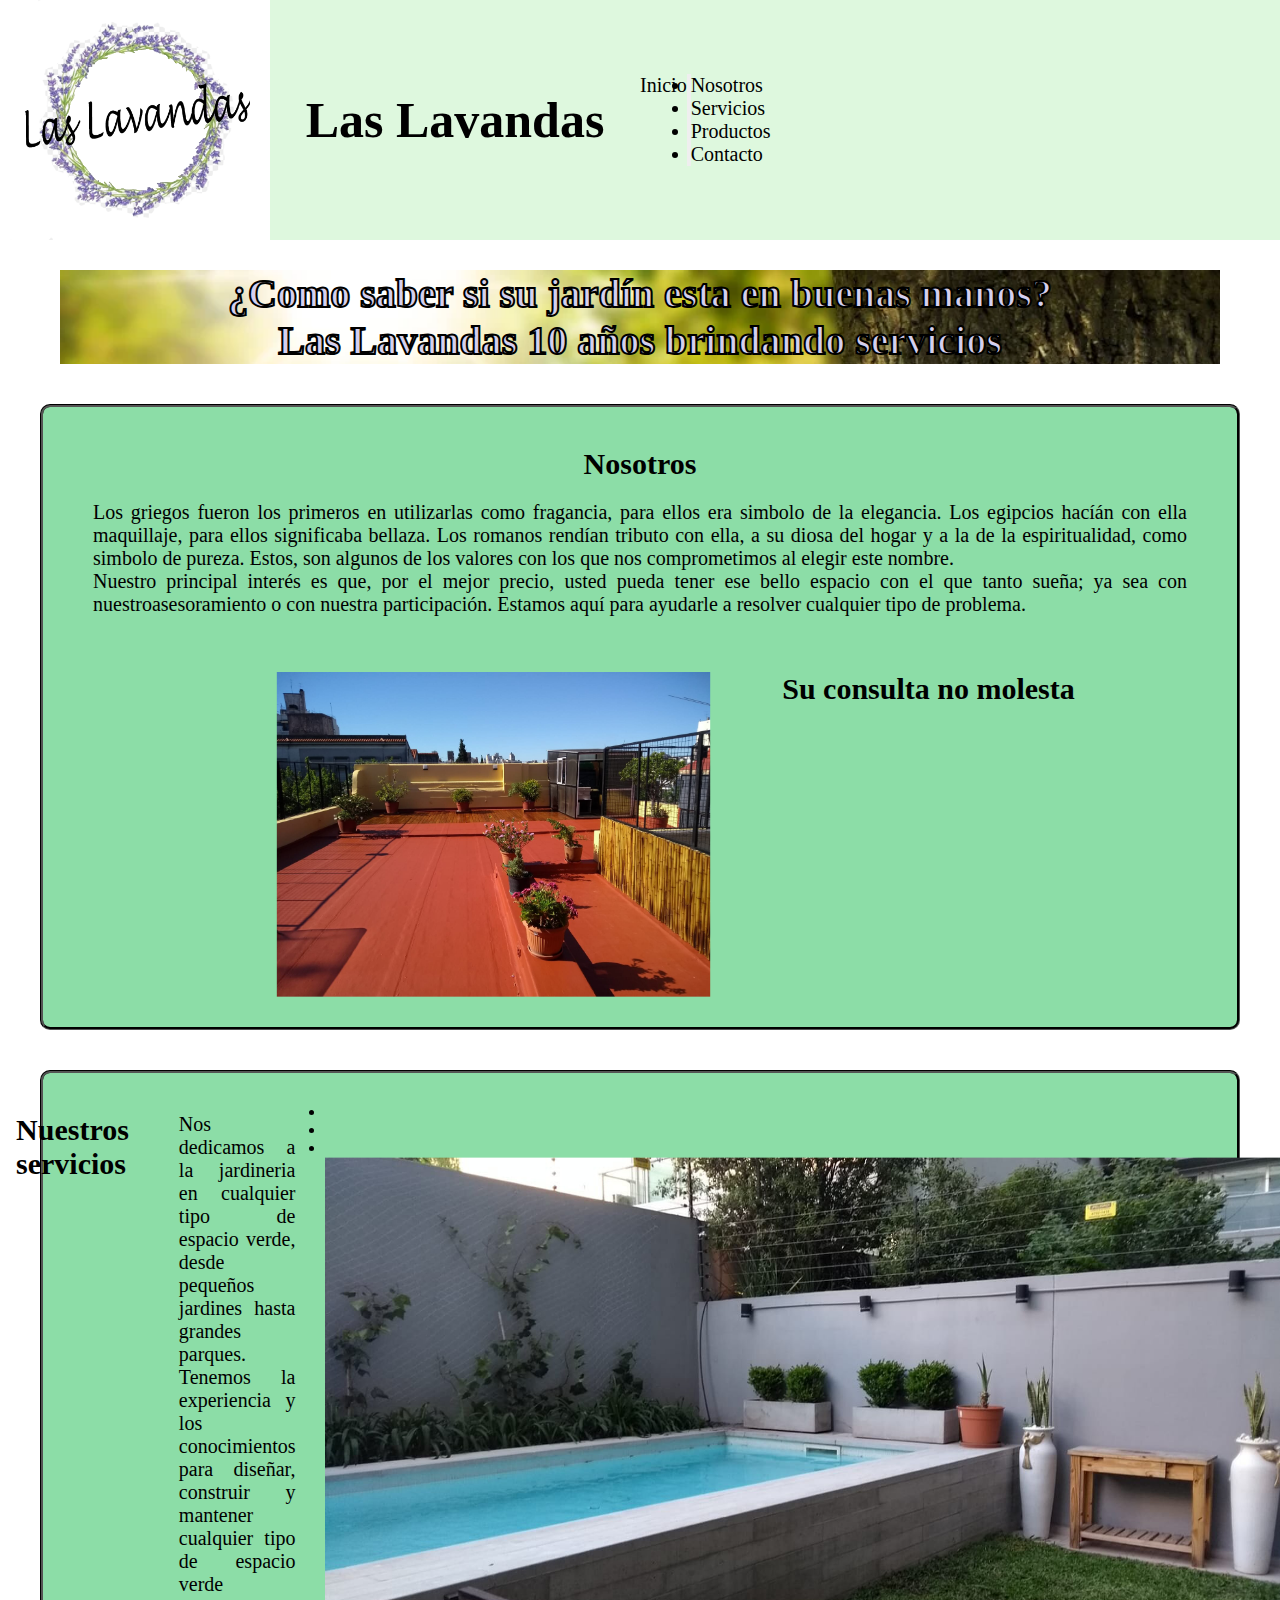
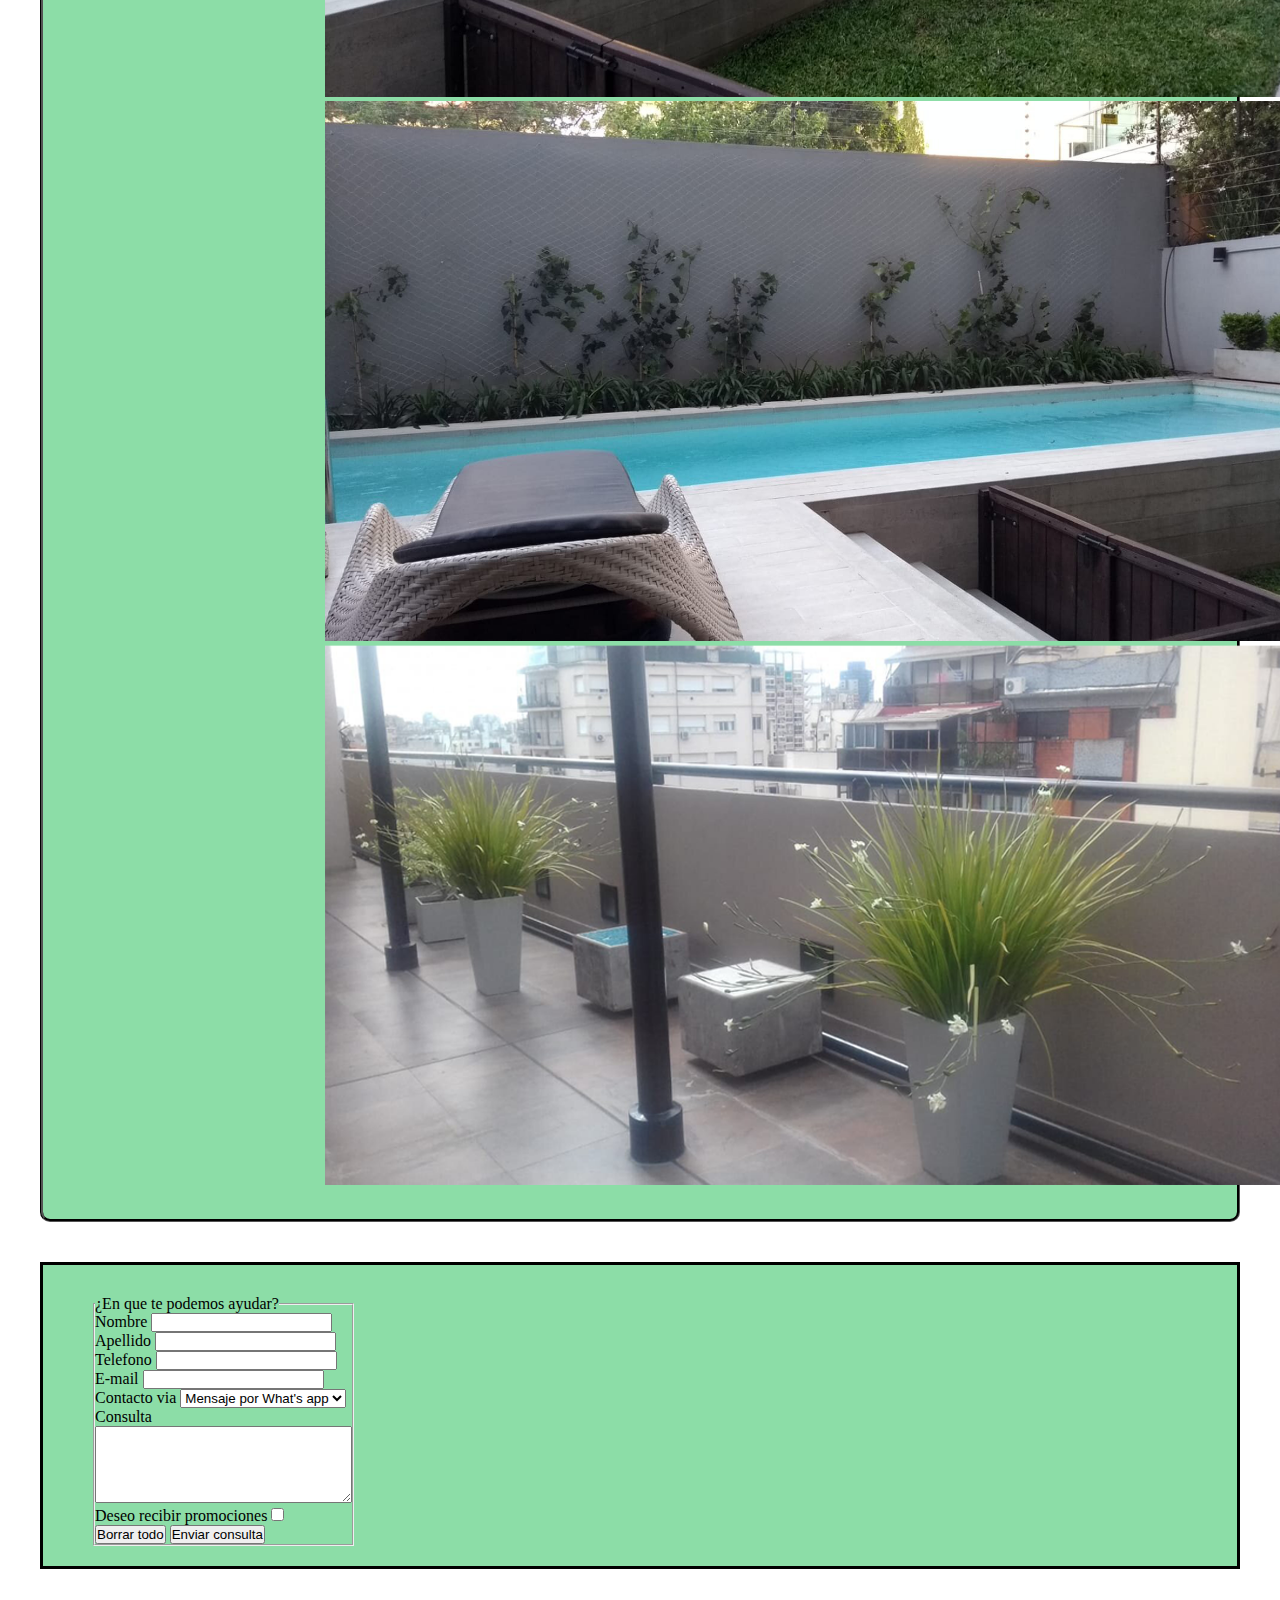
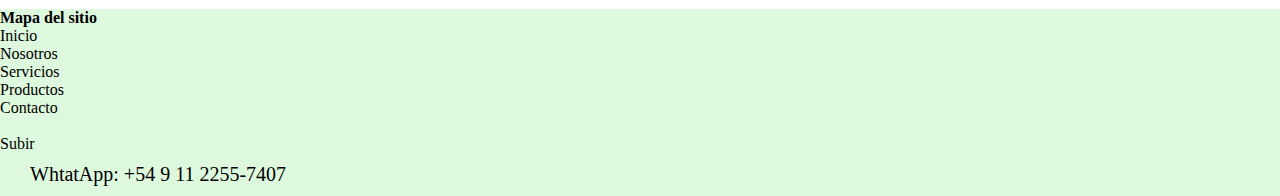
==== commit eb83dd28: "Final1" ====
--- a/index.html
+++ b/index.html
@@ -180,17 +180,24 @@
     <!--FOOTER-->
 
     <footer class="footer--style">
-        <b>Mapa del sitio </b>
+        <div>
+            <b>Mapa del sitio </b>
         <ol>
-            <li ><a href="index.html">Inicio</a></li>
-            <li><a href="index.html">Nosotros</a></li>
-            <li><a href="index.html#servicios">Servicio</a></li>
-            <ul>
-                <li><a href="#header">Nuestros Productos</a></li>
+            <li ><a class="footLet" href="index.html">Inicio</a></li>
+            <li><a class="footLet" href="index.html">Nosotros</a></li>
+            <li><a class="footLet" href="index.html#servicios">Servicios</a></li>
+            <li><a class="footLet" href="#header">Productos</a></li>
             </ul>
-            <li><a href="index.html#contacto">Contacto</a></li>
+            <li><a class="footLet" href="index.html#contacto">Contacto</a></li>
         </ol><br>
-        <a href="#header">Subir</a>
+        <a class="footLet" href="#header">Subir</a>
+        </div>
+        
+
+        <div>
+            <p>WhtatApp:
+            +54 9 11 2255-7407</p> 
+        </div>
     </footer>
 
     <!--BOOTSTRAP-->
--- a/css/estilos.css
+++ b/css/estilos.css
@@ -98,7 +98,7 @@
     -webkit-box-align: center;
         -ms-flex-align: center;
             align-items: center;
-    background-color: #ffea73;
+    background-color: #def8de;
     width: 100%;
   }
   .log {
@@ -125,6 +125,8 @@
 .tituloInic {
   font-size: 40px;
   text-align: center;
+  color: #d5d0ef;
+  -webkit-text-stroke: 2px black;
 }
 
 /*NOSOTROS Y SERVICIOS CONTENEDORES Y TIPOGRAFIA*/
@@ -133,7 +135,7 @@
   padding: 30px 20px;
   border: black groove;
   border-radius: 10px;
-  background-color: yellowgreen;
+  background-color: #8cdda7;
   display: -webkit-box;
   display: -ms-flexbox;
   display: flex;
@@ -201,7 +203,7 @@
     padding: 30px 20px;
     border: black groove;
     border-radius: 10px;
-    background-color: yellowgreen;
+    background-color: #36d46b;
     display: -webkit-box;
     display: -ms-flexbox;
     display: flex;
@@ -283,9 +285,6 @@
   -webkit-box-pack: justify;
       -ms-flex-pack: justify;
           justify-content: space-between;
-  /* align-items: center;
-    align-content: center;
-    align-items: center;*/
   margin: 30px 60px 30px 60px;
   text-align: center;
   display: -ms-grid;
@@ -298,8 +297,6 @@
 }
 
 .grad {
-  background-image: -webkit-gradient(linear, left top, left bottom, from(WHITE), color-stop(#94daab), to(#36d46b));
-  background-image: linear-gradient(WHITE, #94daab, #36d46b);
   background-image: linear-gradient(135deg, WHITE 20%, #bddac6, #36d46b);
   border: black solid;
 }
@@ -382,7 +379,7 @@
   margin: 40px 40px 40px 40px;
   padding: 30px 20px 20px 50px;
   border: black solid;
-  background-color: yellowgreen;
+  background-color: #8cdda7;
   display: -webkit-box;
   display: -ms-flexbox;
   display: flex;
@@ -391,11 +388,13 @@
 }
 
 .footer--style {
-  background-color: olive;
+  background-color: #def8de;
   width: 100%;
-}
-
-a {
+  border: black 2px;
+}
+
+.footLet {
   text-decoration: none;
+  color: black;
 }
 /*# sourceMappingURL=estilos.css.map */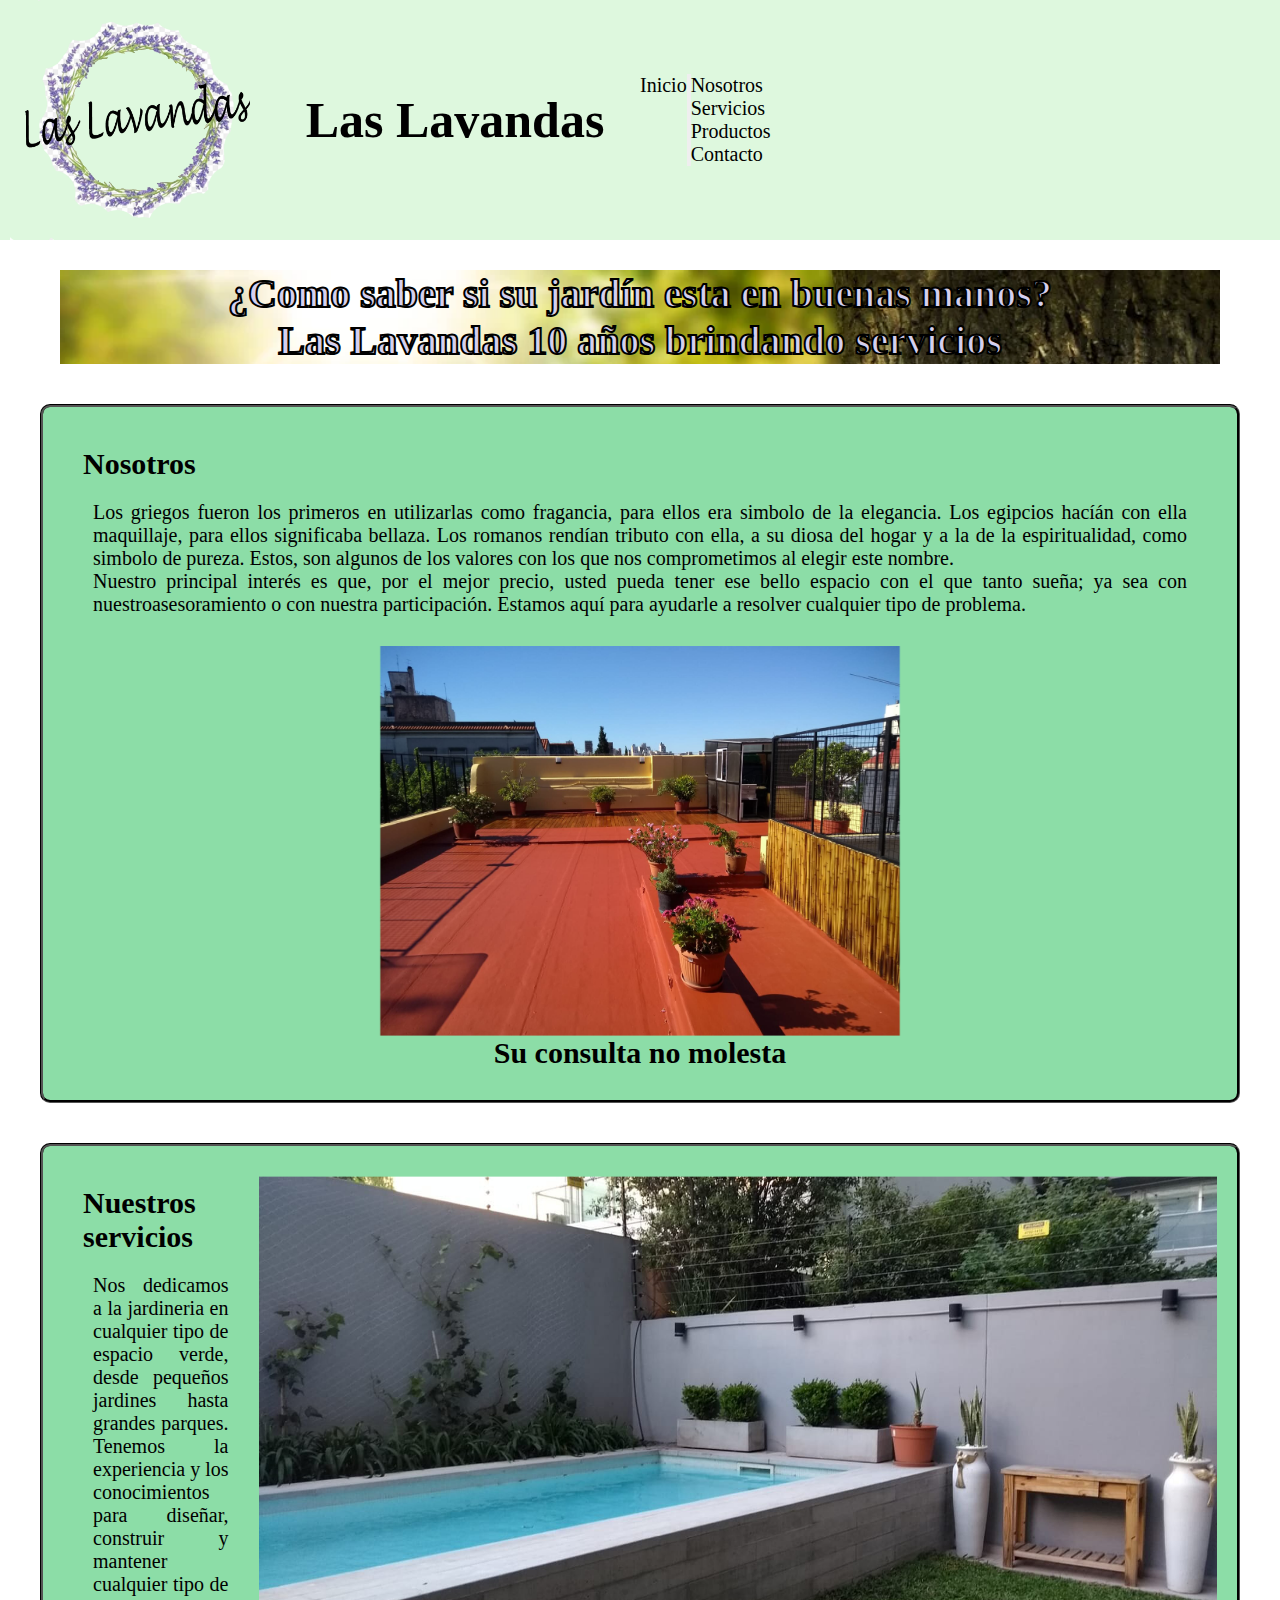
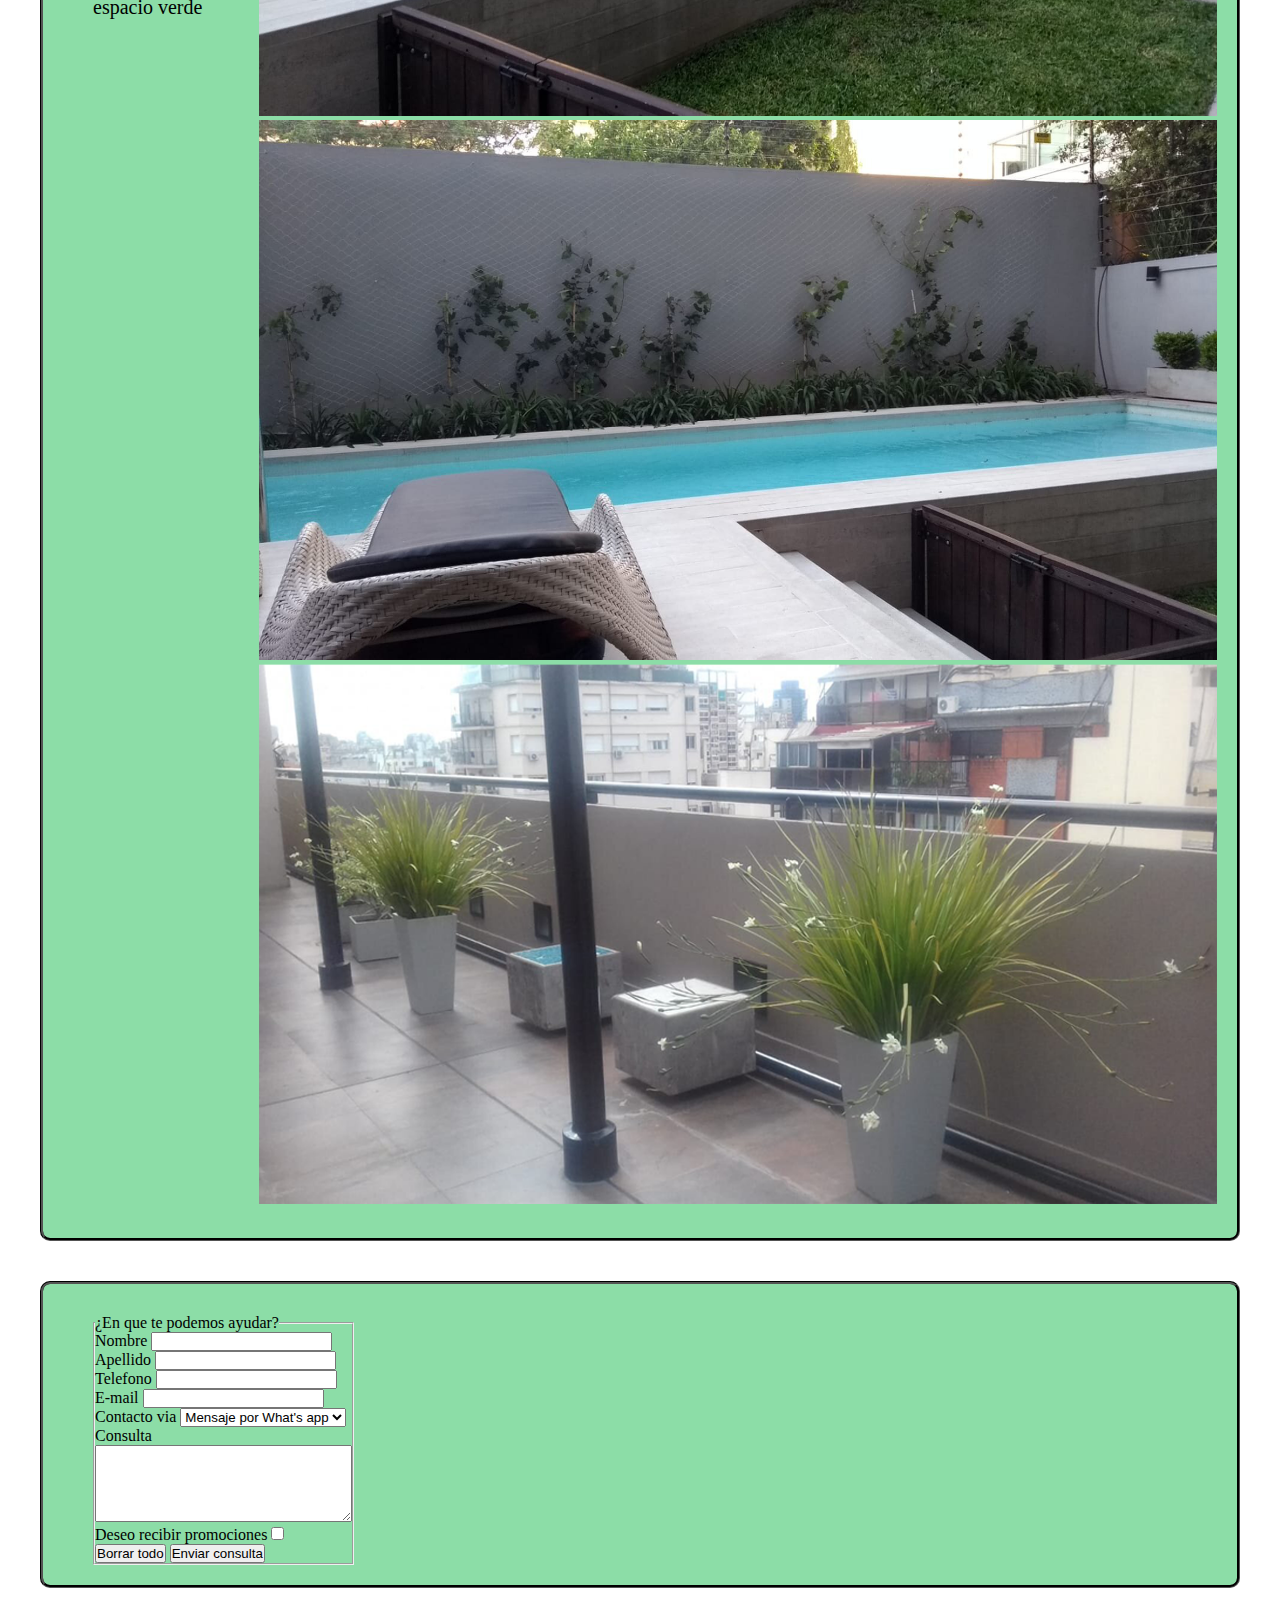
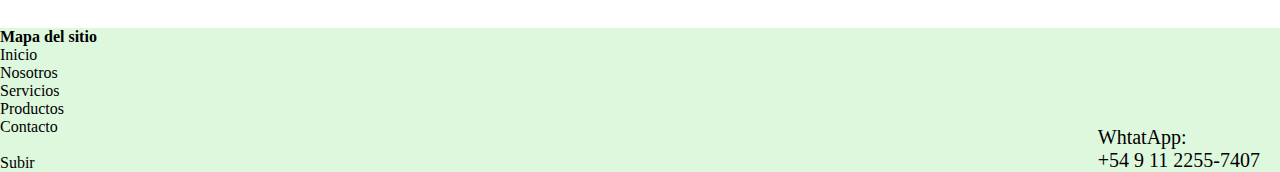
==== commit e134913e: "Final2" ====
--- a/index.html
+++ b/index.html
@@ -63,33 +63,47 @@
         <!--NOSOTROS-->
 
         <div class="contenedor" id="nosotros">
-            <h2 class="titulo"> Nosotros </h2>
-
-            <p class="letra">Los griegos fueron los primeros en utilizarlas como fragancia, para ellos era simbolo de la elegancia.
-                Los egipcios hacíán con ella maquillaje, para ellos significaba bellaza. Los romanos rendían tributo con
-                ella, a su diosa del hogar y a la de la espiritualidad, como simbolo de pureza. Estos, son algunos de
-                los valores con los que nos comprometimos al elegir este nombre. <br>
-                Nuestro principal interés es que, por el mejor precio, usted pueda tener ese bello espacio con el que
-                tanto sueña; ya sea con nuestroasesoramiento o con nuestra participación. Estamos aquí para ayudarle a
-                resolver cualquier tipo de problema. <br> <br> <br>
+            <div class="imgCons2">
+                <h2 class="titulo"> Nosotros </h2>
+
+                <p class="letra">Los griegos fueron los primeros en utilizarlas como fragancia, para ellos era simbolo
+                    de la elegancia.
+                    Los egipcios hacíán con ella maquillaje, para ellos significaba bellaza. Los romanos rendían tributo
+                    con
+                    ella, a su diosa del hogar y a la de la espiritualidad, como simbolo de pureza. Estos, son algunos
+                    de
+                    los valores con los que nos comprometimos al elegir este nombre. <br>
+                    Nuestro principal interés es que, por el mejor precio, usted pueda tener ese bello espacio con el
+                    que
+                    tanto sueña; ya sea con nuestroasesoramiento o con nuestra participación. Estamos aquí para ayudarle
+                    a
+                    resolver cualquier tipo de problema.
+            </div>
+
             </p>
-
-            <img class="serv" src="css/img/carrousel/serv2.png" alt="">
-
-            <h3 class="cons">Su consulta no molesta</h3>
+            <div class="imgCons">
+                <img class="serv" src="css/img/carrousel/serv2.png" alt="">
+
+                <h3 class="cons">Su consulta no molesta</h3>
+            </div>
+
         </div>
 
         <!--SERVICIOS-->
 
         <div class="seContenedor" id="servicios">
-            <h2 class="titulo">Nuestros servicios</h2>
-
-            <p>
-                Nos dedicamos a la jardineria en cualquier tipo de espacio verde,
-                desde pequeños jardines hasta grandes parques. Tenemos la experiencia
-                y los conocimientos para diseñar, construir y mantener cualquier tipo
-                de espacio verde
-            </p>
+
+            <div>
+                <h2 class="titulo">Nuestros servicios</h2>
+
+                <p>
+                    Nos dedicamos a la jardineria en cualquier tipo de espacio verde,
+                    desde pequeños jardines hasta grandes parques. Tenemos la experiencia
+                    y los conocimientos para diseñar, construir y mantener cualquier tipo
+                    de espacio verde
+                </p>
+            </div>
+
 
 
 
@@ -160,7 +174,7 @@
                         <option value="o">Otro</option>
                     </select>
                 </div>
-                <div>
+                <div class="cuadro">
                     <label for="consulta">Consulta</label> <br>
                     <textarea name="consulta" id="consulta" cols="30" rows="5" required></textarea>
                 </div>
@@ -172,6 +186,8 @@
                     <button type="reset">Borrar todo</button>
                     <button type="submit">Enviar consulta</button>
                 </div>
+
+
             </fieldset>
         </form>
 
@@ -182,21 +198,23 @@
     <footer class="footer--style">
         <div>
             <b>Mapa del sitio </b>
-        <ol>
-            <li ><a class="footLet" href="index.html">Inicio</a></li>
-            <li><a class="footLet" href="index.html">Nosotros</a></li>
-            <li><a class="footLet" href="index.html#servicios">Servicios</a></li>
-            <li><a class="footLet" href="#header">Productos</a></li>
+            <ol>
+                <li><a class="footLet" href="index.html">Inicio</a></li>
+                <li><a class="footLet" href="index.html">Nosotros</a></li>
+                <li><a class="footLet" href="index.html#servicios">Servicios</a></li>
+                <li><a class="footLet" href="#header">Productos</a></li>
+                </ul>
+                <li><a class="footLet" href="index.html#contacto">Contacto</a></li>
+            </ol><br>
+            <a class="footLet" href="#header">Subir</a>
+        </div>
+
+
+        <div class="wpp">
+            <ul>
+                <li>WhtatApp:</li>
+                <li>+54 9 11 2255-7407</li>
             </ul>
-            <li><a class="footLet" href="index.html#contacto">Contacto</a></li>
-        </ol><br>
-        <a class="footLet" href="#header">Subir</a>
-        </div>
-        
-
-        <div>
-            <p>WhtatApp:
-            +54 9 11 2255-7407</p> 
         </div>
     </footer>
 
--- a/css/estilos.css
+++ b/css/estilos.css
@@ -30,13 +30,10 @@
   height: auto;
   padding-right: 20px;
   background-image: url(css/img/logo.png);
-  background-color: white;
+  background-color: #def8de;
   padding-left: 10px;
 }
 
-/*.logImg{
-    width: 30vh;
-}*/
 h1 {
   font-size: 50px;
   color: black;
@@ -141,13 +138,12 @@
   display: flex;
   -ms-flex-wrap: wrap;
       flex-wrap: wrap;
-  -webkit-box-orient: horizontal;
-  -webkit-box-direction: normal;
-      -ms-flex-direction: row;
-          flex-direction: row;
-  -webkit-box-pack: center;
-      -ms-flex-pack: center;
-          justify-content: center;
+  -webkit-box-orient: vertical;
+  -webkit-box-direction: normal;
+      -ms-flex-direction: column;
+          flex-direction: column;
+  -ms-flex-pack: distribute;
+      justify-content: space-around;
   -ms-flex-line-pack: center;
       align-content: center;
 }
@@ -155,6 +151,10 @@
 .seContenedor {
   -ms-flex-wrap: nowrap;
       flex-wrap: nowrap;
+  -webkit-box-orient: horizontal;
+  -webkit-box-direction: normal;
+      -ms-flex-direction: row;
+          flex-direction: row;
 }
 
 .titulo {
@@ -174,8 +174,32 @@
 }
 
 .serv {
-  width: 50%;
-  height: auto;
+  width: 60%;
+  height: auto;
+}
+
+.imgCons {
+  display: -webkit-box;
+  display: -ms-flexbox;
+  display: flex;
+  -webkit-box-orient: vertical;
+  -webkit-box-direction: normal;
+      -ms-flex-direction: column;
+          flex-direction: column;
+  -webkit-box-align: center;
+      -ms-flex-align: center;
+          align-items: center;
+}
+
+.imgCons2 {
+  width: 100%;
+}
+
+@media only screen and (max-width: 992px) {
+  .seContenedor {
+    -ms-flex-wrap: wrap;
+        flex-wrap: wrap;
+  }
 }
 
 @media only screen and (max-width: 767px) {
@@ -203,7 +227,7 @@
     padding: 30px 20px;
     border: black groove;
     border-radius: 10px;
-    background-color: #36d46b;
+    background-color: #8cdda7;
     display: -webkit-box;
     display: -ms-flexbox;
     display: flex;
@@ -238,8 +262,6 @@
     display: -webkit-box;
     display: -ms-flexbox;
     display: flex;
-    -ms-flex-negative: 1;
-        flex-shrink: 1;
   }
 }
 
@@ -253,6 +275,11 @@
 .carro {
   width: 100%;
   margin: 0 auto;
+  display: -webkit-box;
+  display: -ms-flexbox;
+  display: flex;
+  -ms-flex-line-pack: center;
+      align-content: center;
 }
 
 .carousel img {
@@ -378,7 +405,8 @@
 .contac {
   margin: 40px 40px 40px 40px;
   padding: 30px 20px 20px 50px;
-  border: black solid;
+  border: black groove;
+  border-radius: 10px;
   background-color: #8cdda7;
   display: -webkit-box;
   display: -ms-flexbox;
@@ -391,6 +419,39 @@
   background-color: #def8de;
   width: 100%;
   border: black 2px;
+  display: -webkit-box;
+  display: -ms-flexbox;
+  display: flex;
+  -ms-flex-wrap: wrap;
+      flex-wrap: wrap;
+  -webkit-box-orient: horizontal;
+  -webkit-box-direction: normal;
+      -ms-flex-direction: row;
+          flex-direction: row;
+  -webkit-box-pack: justify;
+      -ms-flex-pack: justify;
+          justify-content: space-between;
+}
+
+.wpp {
+  display: -webkit-box;
+  display: -ms-flexbox;
+  display: flex;
+  -webkit-box-orient: vertical;
+  -webkit-box-direction: normal;
+      -ms-flex-direction: column;
+          flex-direction: column;
+  -ms-flex-wrap: wrap;
+      flex-wrap: wrap;
+  -webkit-box-pack: end;
+      -ms-flex-pack: end;
+          justify-content: flex-end;
+  font-size: 20px;
+  margin-right: 20px;
+}
+
+ul {
+  list-style: none;
 }
 
 .footLet {
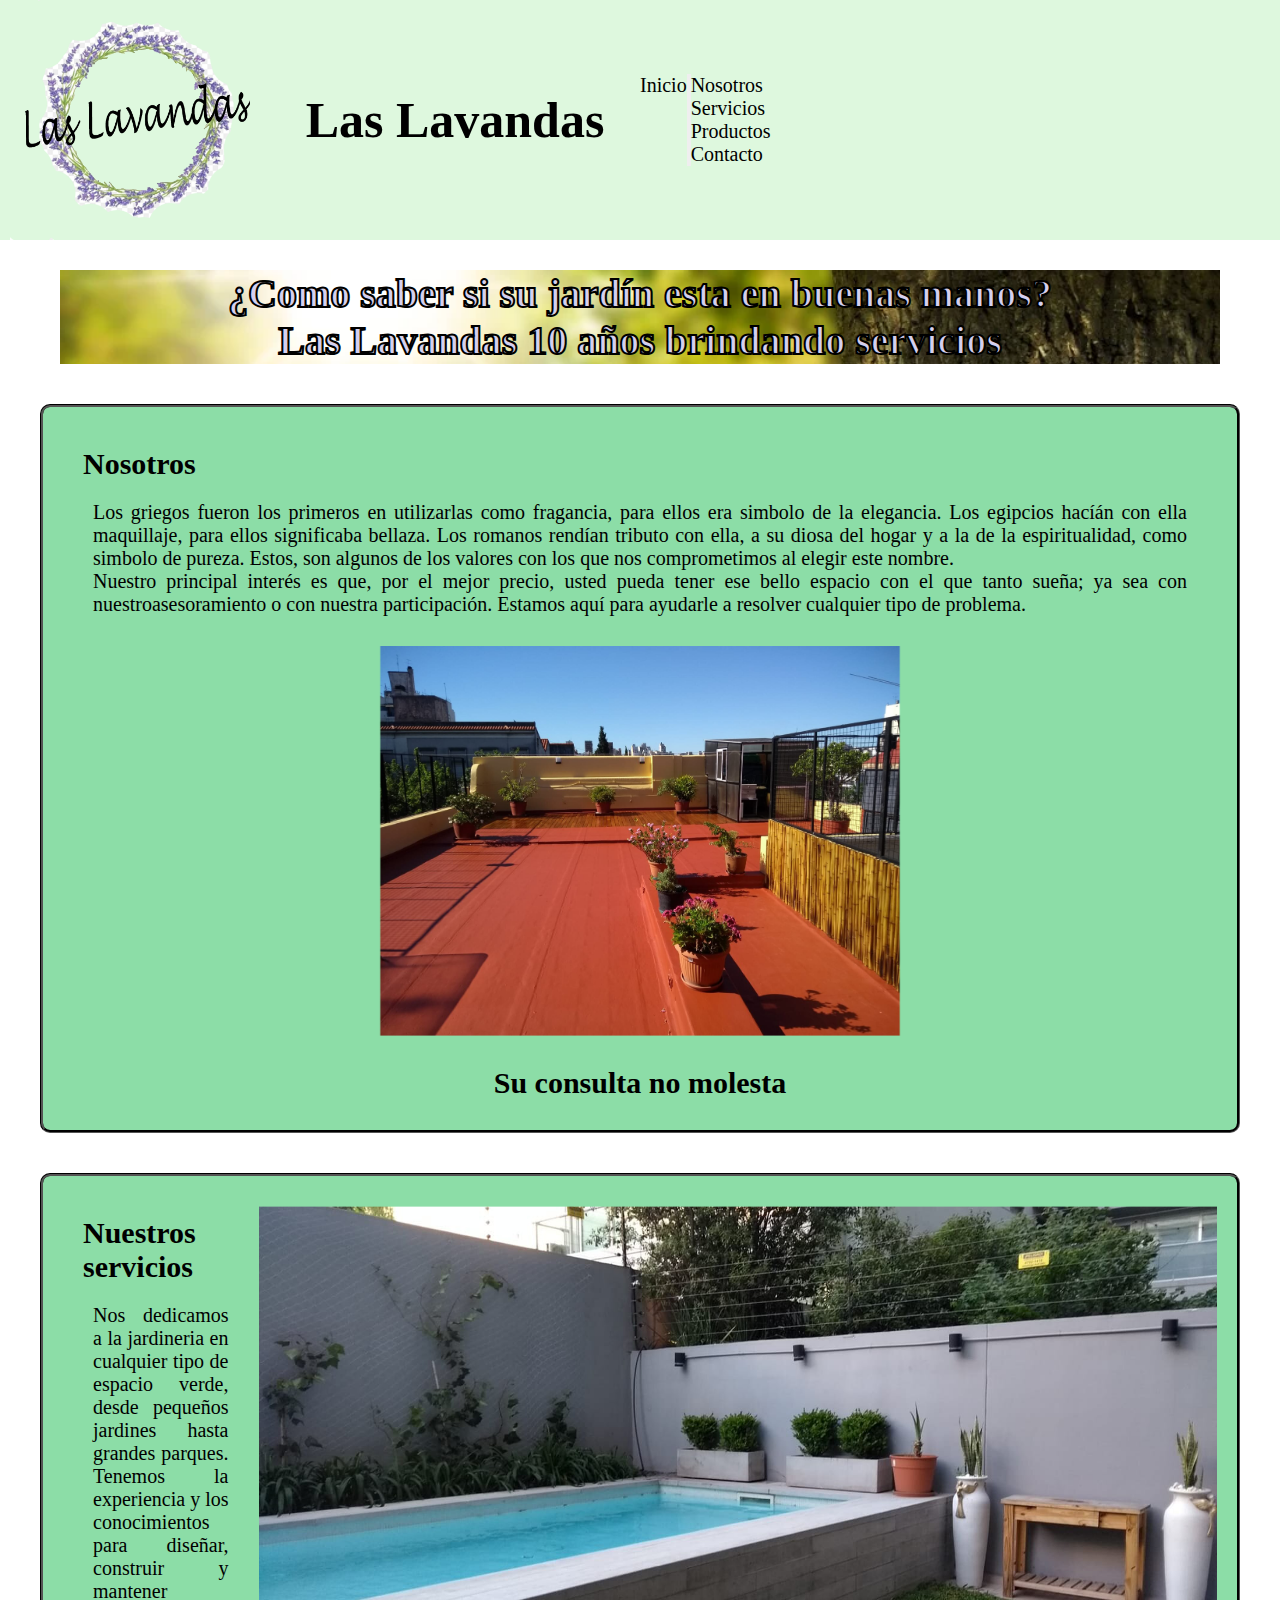
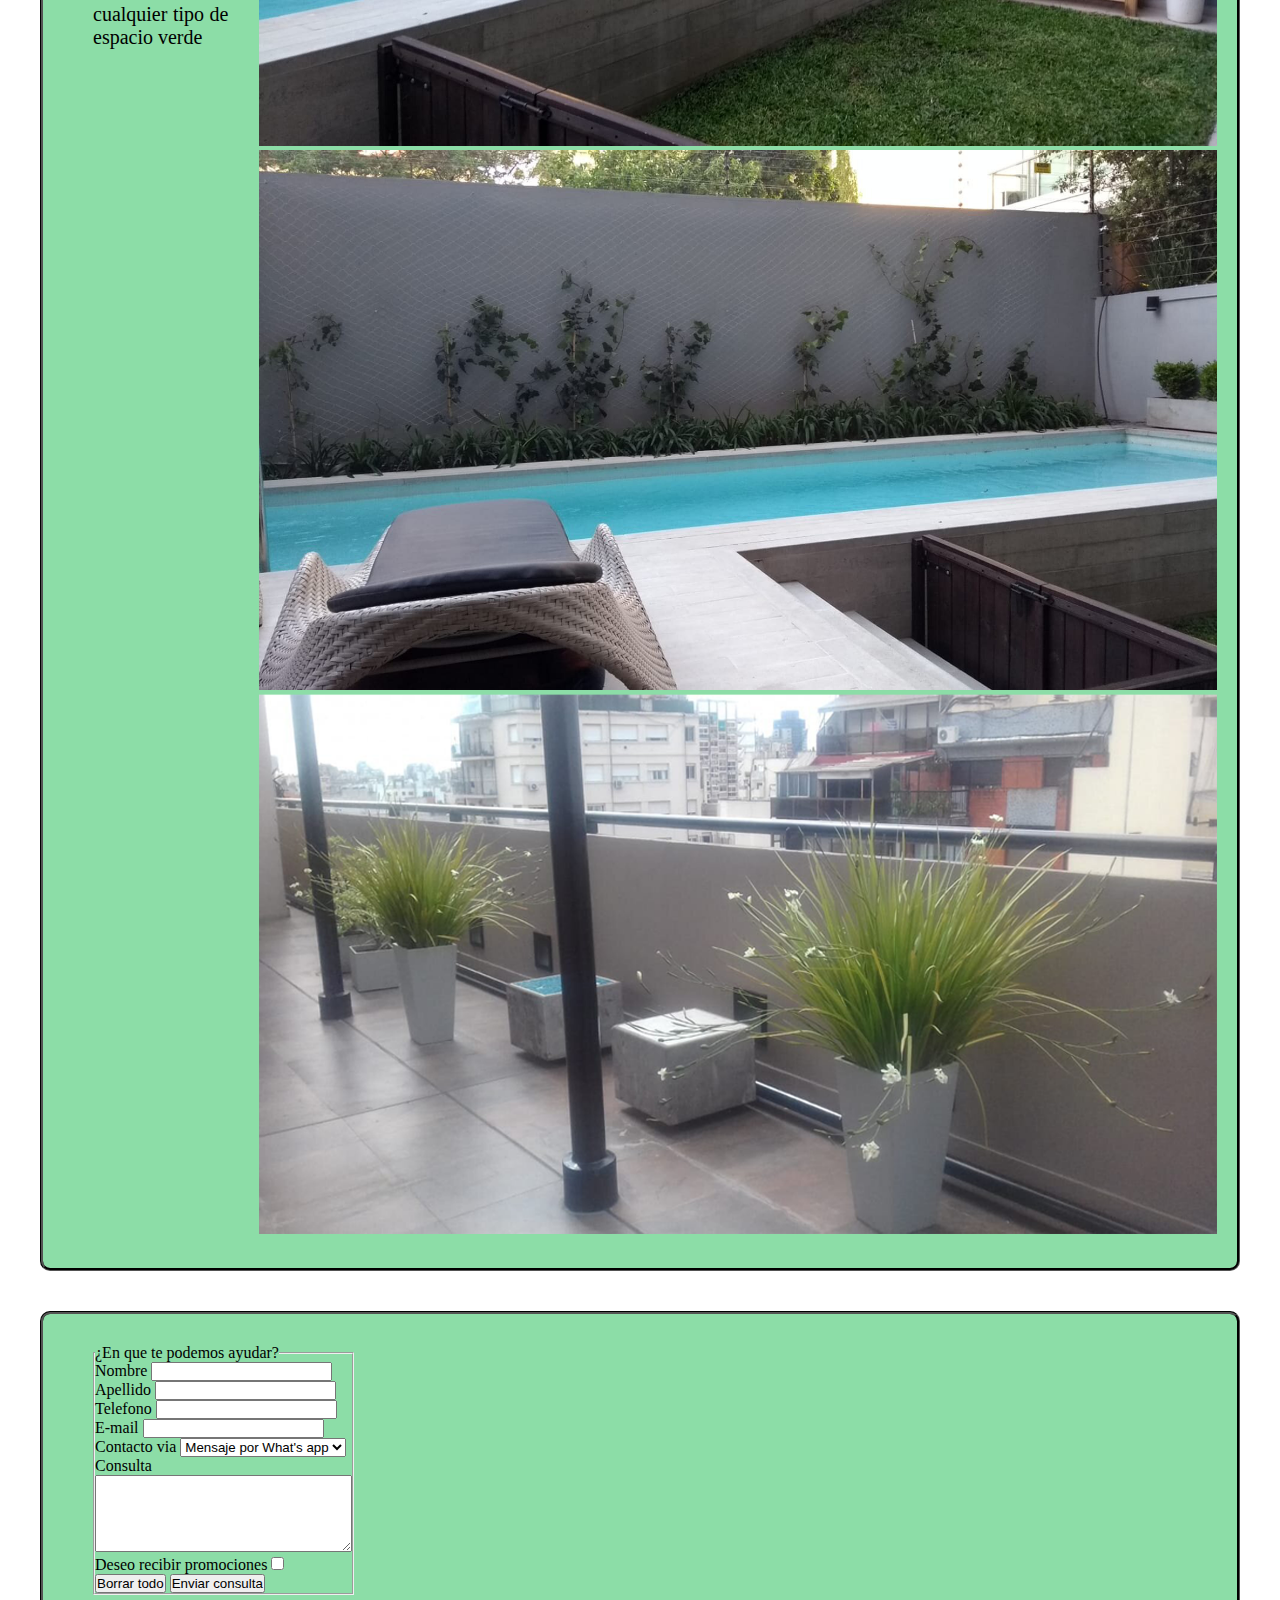
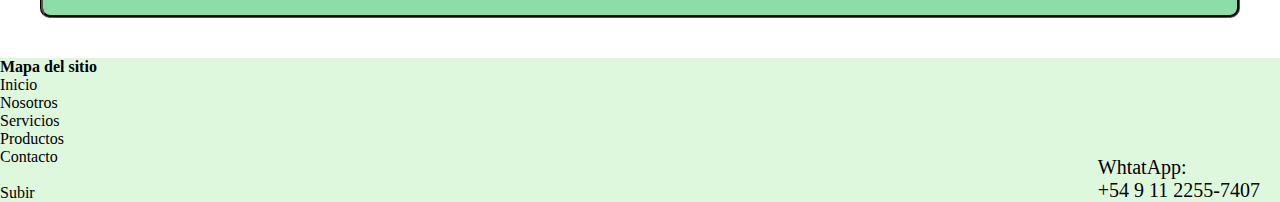
==== commit 3deee407: "final3" ====
--- a/index.html
+++ b/index.html
@@ -7,7 +7,11 @@
     <meta name="viewport" content="width=device-width, initial-scale=1.0">
     <link rel="stylesheet" href="https://cdn.jsdelivr.net/npm/bootstrap@4.6.1/dist/css/bootstrap.min.css"
         integrity="sha384-zCbKRCUGaJDkqS1kPbPd7TveP5iyJE0EjAuZQTgFLD2ylzuqKfdKlfG/eSrtxUkn" crossorigin="anonymous" />
-    <link rel="stylesheet" href="css/estilos.css">
+    
+    <meta name="descripcion" content="Compra las mejores plantas desde tu casa y ¡al mejor precio! Tenemos servicio de jardineria, podes consultar precios de plantas, arreglos en tu jardín y más" >
+    <meta name="keywords" content="botánica, plantas, compra plantas, jardin, jardinería">
+    
+        <link rel="stylesheet" href="css/estilos.css">
     <title>Las Lavandas|🌸 </title>
 </head>
 
--- a/css/estilos.css
+++ b/css/estilos.css
@@ -29,7 +29,6 @@
   width: 30vh;
   height: auto;
   padding-right: 20px;
-  background-image: url(css/img/logo.png);
   background-color: #def8de;
   padding-left: 10px;
 }
@@ -39,6 +38,7 @@
   color: black;
 }
 
+/*BARRA DE NAVEGACION*/
 nav {
   width: 50%;
 }
@@ -52,8 +52,8 @@
   -webkit-box-direction: normal;
       -ms-flex-direction: row;
           flex-direction: row;
-  -ms-flex-wrap: nowrap;
-      flex-wrap: nowrap;
+  -ms-flex-wrap: wrap;
+      flex-wrap: wrap;
   font-size: 20px;
   text-align: left;
 }
@@ -75,6 +75,7 @@
   color: darkslateblue;
 }
 
+/*MEDIA*/
 @media only screen and (max-width: 576px) {
   header {
     padding-right: 30px;
@@ -171,6 +172,7 @@
 .cons {
   text-align: center;
   font-size: 30px;
+  padding-top: 30px;
 }
 
 .serv {
@@ -195,6 +197,7 @@
   width: 100%;
 }
 
+/*MEDIA*/
 @media only screen and (max-width: 992px) {
   .seContenedor {
     -ms-flex-wrap: wrap;
@@ -243,10 +246,6 @@
     -ms-flex-line-pack: center;
         align-content: center;
   }
-  .seContenedor {
-    -ms-flex-wrap: wrap;
-        flex-wrap: wrap;
-  }
   p {
     font-size: 20px;
     text-align: justify;
@@ -290,12 +289,19 @@
   height: 60vh;
 }
 
-@media only screen and (max-width: 767px) {
+.carousel-inner img {
+  margin: auto;
+}
+
+@media only screen and (max-width: 768px) {
   .carousel img {
     height: 40vh;
   }
-  .carousel-indicators {
-    margin-right: 30%;
+}
+
+@media only screen and (max-width: 576px) {
+  .carousel img {
+    height: 40vh;
   }
 }
 
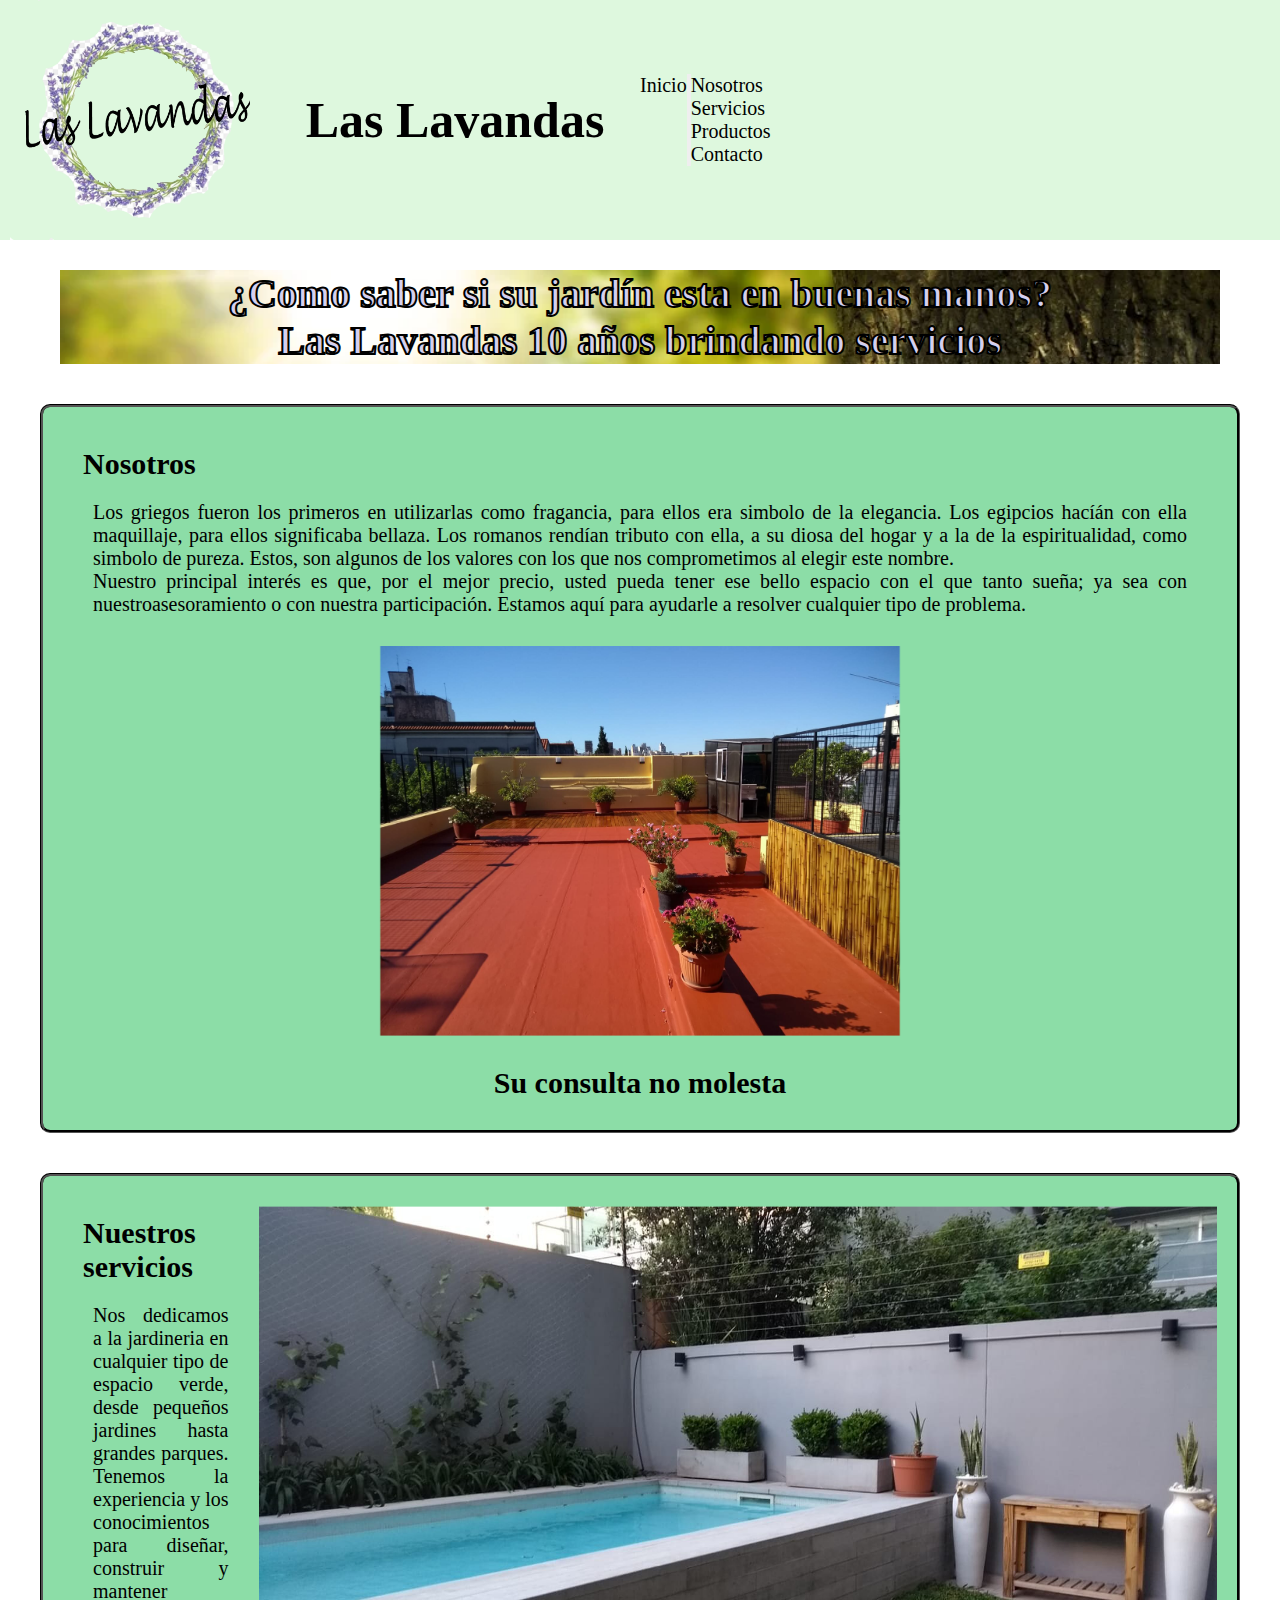
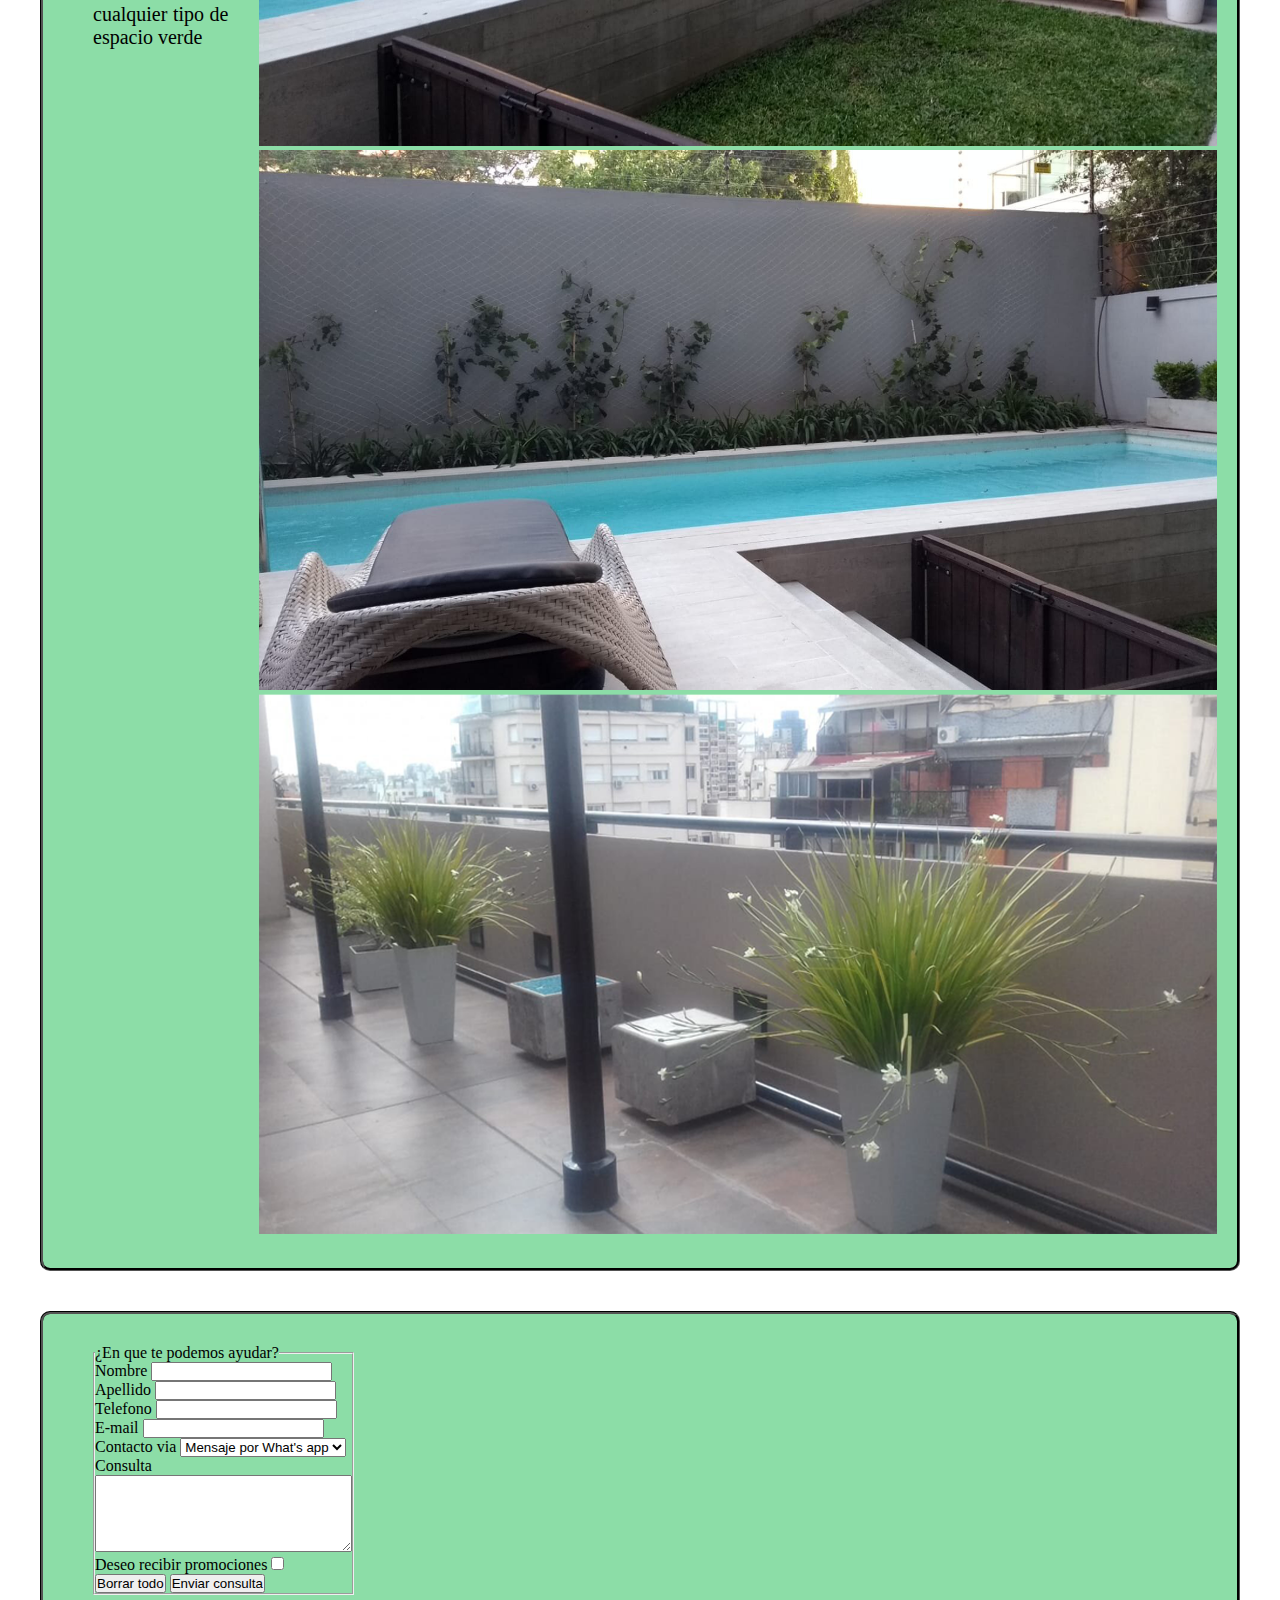
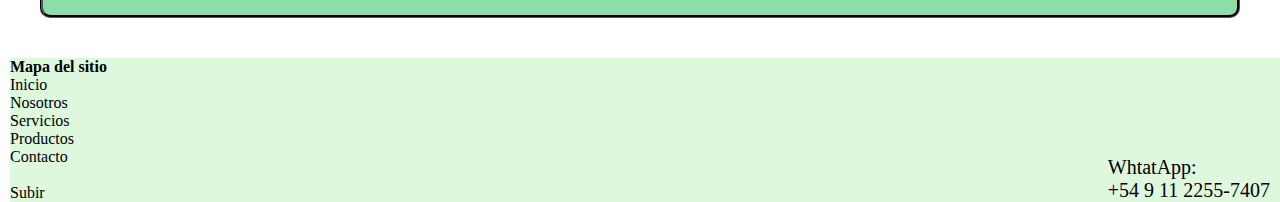
==== commit 3b7726b8: "Final4" ====
--- a/index.html
+++ b/index.html
@@ -202,14 +202,13 @@
     <footer class="footer--style">
         <div>
             <b>Mapa del sitio </b>
-            <ol>
+            <ul>
                 <li><a class="footLet" href="index.html">Inicio</a></li>
                 <li><a class="footLet" href="index.html">Nosotros</a></li>
                 <li><a class="footLet" href="index.html#servicios">Servicios</a></li>
                 <li><a class="footLet" href="#header">Productos</a></li>
-                </ul>
                 <li><a class="footLet" href="index.html#contacto">Contacto</a></li>
-            </ol><br>
+            </ul><br>
             <a class="footLet" href="#header">Subir</a>
         </div>
 
--- a/css/estilos.css
+++ b/css/estilos.css
@@ -425,6 +425,7 @@
   background-color: #def8de;
   width: 100%;
   border: black 2px;
+  margin-left: 10px;
   display: -webkit-box;
   display: -ms-flexbox;
   display: flex;
